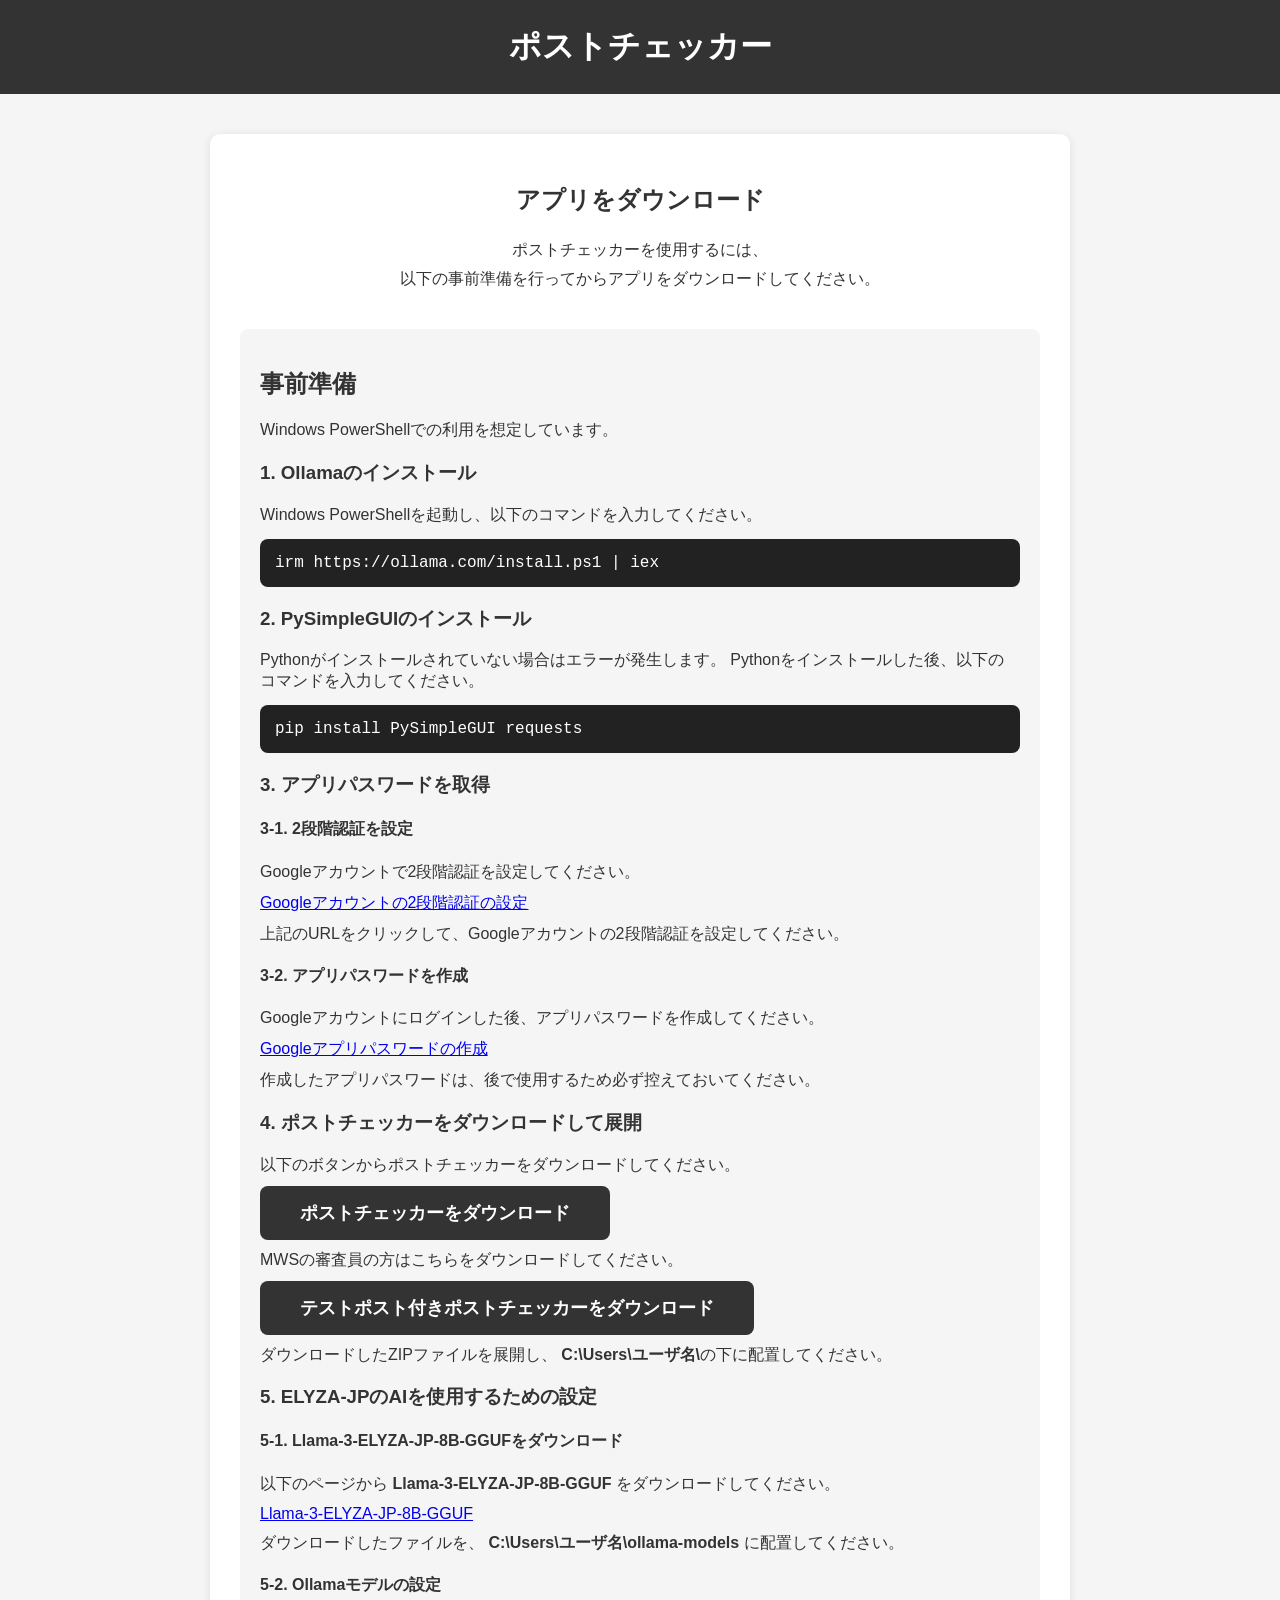
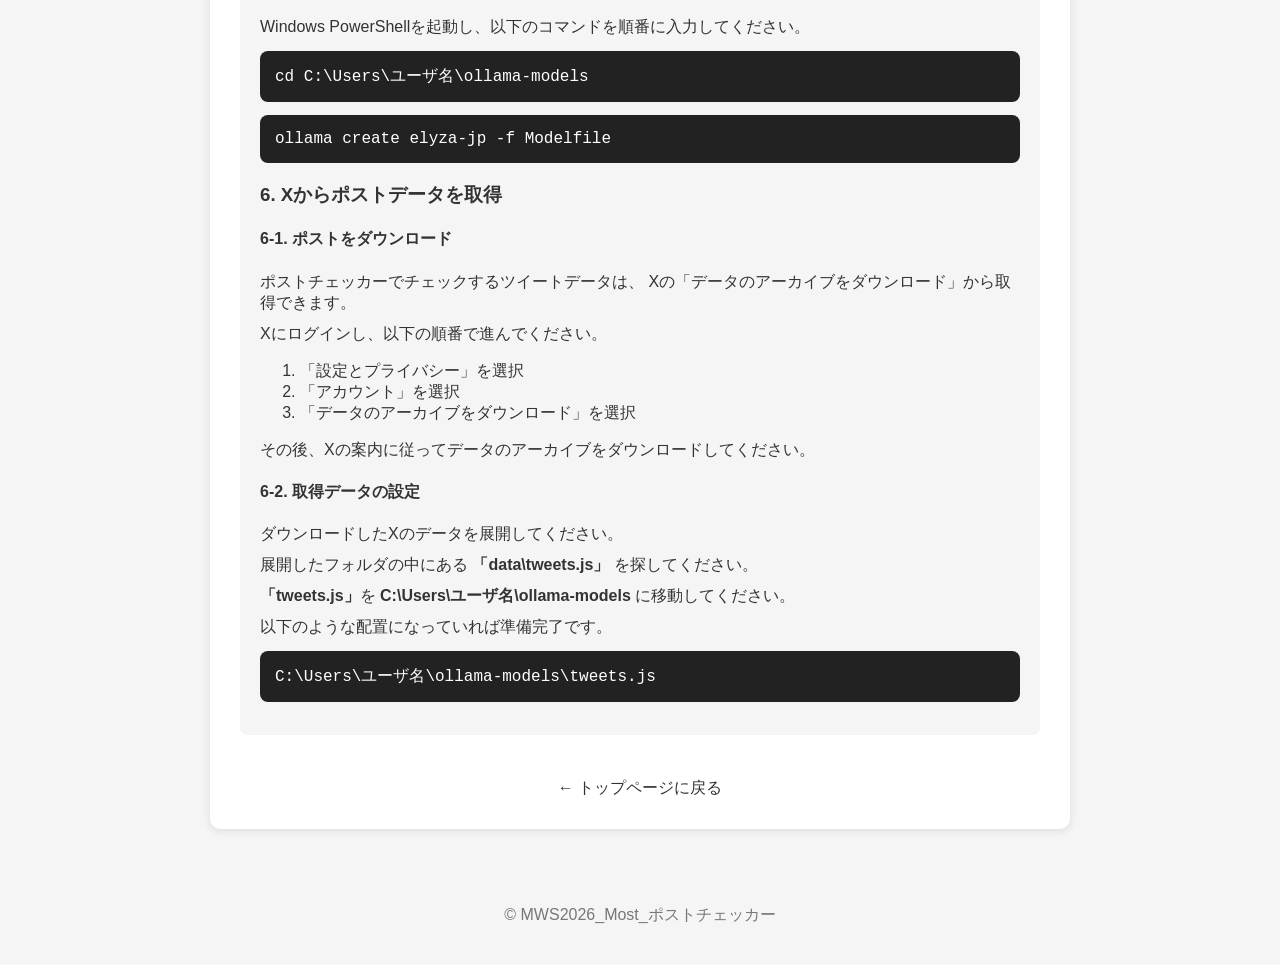
==== Web_site/download.html @ d1d463eb "Update references from Twitter to X in download.html" ====
<!DOCTYPE html>
<html lang="ja">
<head>
    <meta charset="UTF-8">
    <meta name="viewport" content="width=device-width, initial-scale=1.0">

    <title>ダウンロード | ポストチェッカー</title>

    <link rel="stylesheet" href="style.css">
</head>

<body>

<header>
    <h1>ポストチェッカー</h1>
</header>

<main>

    <h2>アプリをダウンロード</h2>

    <div class="description">
        <p>
            ポストチェッカーを使用するには、<br>
            以下の事前準備を行ってからアプリをダウンロードしてください。
        </p>
    </div>


    <!-- ==================== -->
    <!-- 事前準備 -->
    <!-- ==================== -->

    <div class="info">

        <h2>事前準備</h2>

        <p>
            Windows PowerShellでの利用を想定しています。
        </p>


        <h3>1. Ollamaのインストール</h3>

        <p>
            Windows PowerShellを起動し、以下のコマンドを入力してください。
        </p>

        <pre><code>irm https://ollama.com/install.ps1 | iex</code></pre>


        <h3>2. PySimpleGUIのインストール</h3>

        <p>
            Pythonがインストールされていない場合はエラーが発生します。
            Pythonをインストールした後、以下のコマンドを入力してください。
        </p>

        <pre><code>pip install PySimpleGUI requests</code></pre>


        <h3>3. アプリパスワードを取得</h3>

        <h4>3-1. 2段階認証を設定</h4>

        <p>
            Googleアカウントで2段階認証を設定してください。
        </p>

        <p>
            <a href="https://support.google.com/accounts/answer/185839?hl=ja&co=GENIE.Platform%3DDesktop"
               target="_blank"
               rel="noopener noreferrer">
                Googleアカウントの2段階認証の設定
            </a>
        </p>

        <p>
            上記のURLをクリックして、Googleアカウントの2段階認証を設定してください。
        </p>


        <h4>3-2. アプリパスワードを作成</h4>

        <p>
            Googleアカウントにログインした後、アプリパスワードを作成してください。
        </p>

        <p>
            <a href="https://myaccount.google.com/apppasswords"
               target="_blank"
               rel="noopener noreferrer">
                Googleアプリパスワードの作成
            </a>
        </p>

        <p>
            作成したアプリパスワードは、後で使用するため必ず控えておいてください。
        </p>
        
        <h3>4. ポストチェッカーをダウンロードして展開</h3>
        <p>
            以下のボタンからポストチェッカーをダウンロードしてください。
        </p>
        <a href="../Releases/ollama-models.zip"
           download
           class="download-button">
            ポストチェッカーをダウンロード
        </a>

        <p>
            MWSの審査員の方はこちらをダウンロードしてください。
        </p>
        <a href="../Releases/ollama-models-test.zip"
           download
           class="download-button">
            テストポスト付きポストチェッカーをダウンロード
        </a>
        
        <p>
            ダウンロードしたZIPファイルを展開し、
            <strong>C:\Users\ユーザ名\</strong>の下に配置してください。
        </p>


        <h3>5. ELYZA-JPのAIを使用するための設定</h3>

        <h4>5-1. Llama-3-ELYZA-JP-8B-GGUFをダウンロード</h4>

        <p>
            以下のページから
            <strong>Llama-3-ELYZA-JP-8B-GGUF</strong>
            をダウンロードしてください。
        </p>

        <p>
            <a href="https://huggingface.co/elyza/Llama-3-ELYZA-JP-8B-GGUF/tree/main"
               target="_blank"
               rel="noopener noreferrer">
                Llama-3-ELYZA-JP-8B-GGUF
            </a>
        </p>

        <p>
            ダウンロードしたファイルを、
        <strong>C:\Users\ユーザ名\ollama-models</strong>
            に配置してください。
        </p>


        <h4>5-2. Ollamaモデルの設定</h4>

        <p>
            Windows PowerShellを起動し、以下のコマンドを順番に入力してください。
        </p>

        <pre><code>cd C:\Users\ユーザ名\ollama-models</code></pre>

        <pre><code>ollama create elyza-jp -f Modelfile</code></pre>

        <h3>6. Xからポストデータを取得</h3>

        <h4>6-1. ポストをダウンロード</h4>
        
        <p>
            ポストチェッカーでチェックするツイートデータは、
            Xの「データのアーカイブをダウンロード」から取得できます。
        </p>

        <p>
            Xにログインし、以下の順番で進んでください。
        </p>

        <ol>
            <li>「設定とプライバシー」を選択</li>
            <li>「アカウント」を選択</li>
            <li>「データのアーカイブをダウンロード」を選択</li>
        </ol>

        <p>
            その後、Xの案内に従ってデータのアーカイブをダウンロードしてください。
        </p>

        <h4>6-2. 取得データの設定</h4>

        <p> ダウンロードしたXのデータを展開してください。 </p>

        <p> 展開したフォルダの中にある <strong>「data\tweets.js」</strong> を探してください。 </p>

        <p> <strong>「tweets.js」</strong>を <strong>C:\Users\ユーザ名\ollama-models</strong> に移動してください。 </p>

        <p> 以下のような配置になっていれば準備完了です。 </p>

        <pre><code>C:\Users\ユーザ名\ollama-models\tweets.js</code></pre>


    </div>


    <br>

    <a href="index.html" class="back">
        ← トップページに戻る
    </a>

</main>

<footer>
    <p>© MWS2026_Most_ポストチェッカー</p>
</footer>

</body>
</html>
---- Web_site/style.css ----
/* 全体 */
body {
    font-family: sans-serif;
    background-color: #f5f5f5;
    margin: 0;
    padding: 0;
    color: #333;
}

/* ヘッダー */
header {
    background-color: #333;
    color: white;
    text-align: center;
    padding: 25px;
}

header h1 {
    margin: 0;
}

/* メインコンテンツ */
main {
    max-width: 800px;
    margin: 40px auto;
    padding: 30px;
    background-color: white;
    border-radius: 10px;
    box-shadow: 0 2px 10px rgba(0, 0, 0, 0.1);
    text-align: center;
}

/* 見出し */
h2 {
    margin-bottom: 20px;
}

/* 説明文 */
.description {
    margin-bottom: 30px;
    line-height: 1.8;
}

/* ダウンロードボタン */
.download-button {
    display: inline-block;
    padding: 15px 40px;
    background-color: #333;
    color: white;
    text-decoration: none;
    border-radius: 8px;
    font-size: 18px;
    font-weight: bold;
}

.download-button:hover {
    background-color: #555;
}

/* アプリ情報 */
.info {
    margin-top: 35px;
    text-align: left;
    background-color: #f5f5f5;
    padding: 20px;
    border-radius: 8px;
}

.info p {
    margin: 10px 0;
}

/* 戻るリンク */
.back {
    display: inline-block;
    margin-top: 25px;
    color: #333;
    text-decoration: none;
}

.back:hover {
    text-decoration: underline;
}

/* フッター */
footer {
    text-align: center;
    margin-top: 40px;
    padding: 20px;
    color: #777;
}
pre {
    background-color: #222;
    color: #fff;
    padding: 15px;
    border-radius: 8px;
    overflow-x: auto;
    text-align: left;
}

code {
    font-family: Consolas, monospace;
}
.info img {
    max-width: 100%;
    height: auto;
    display: block;
    margin: 20px auto;
}
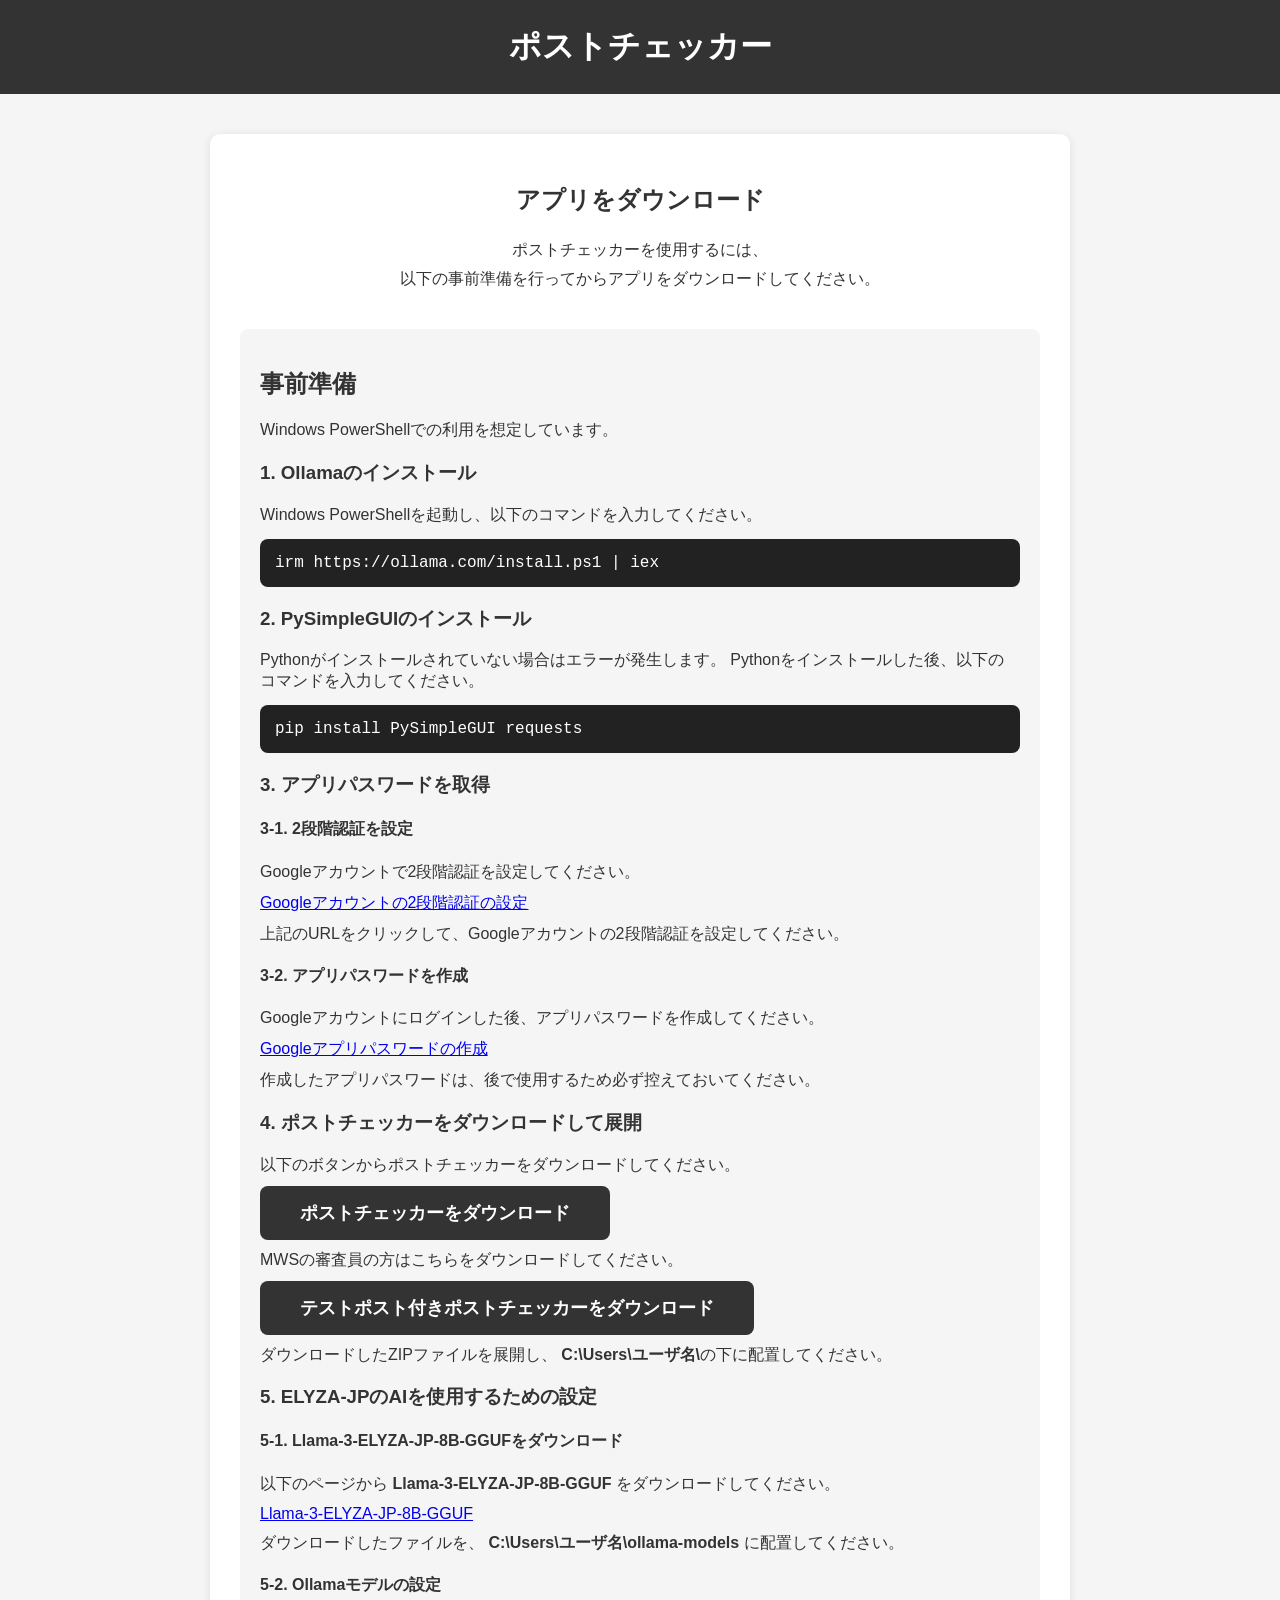
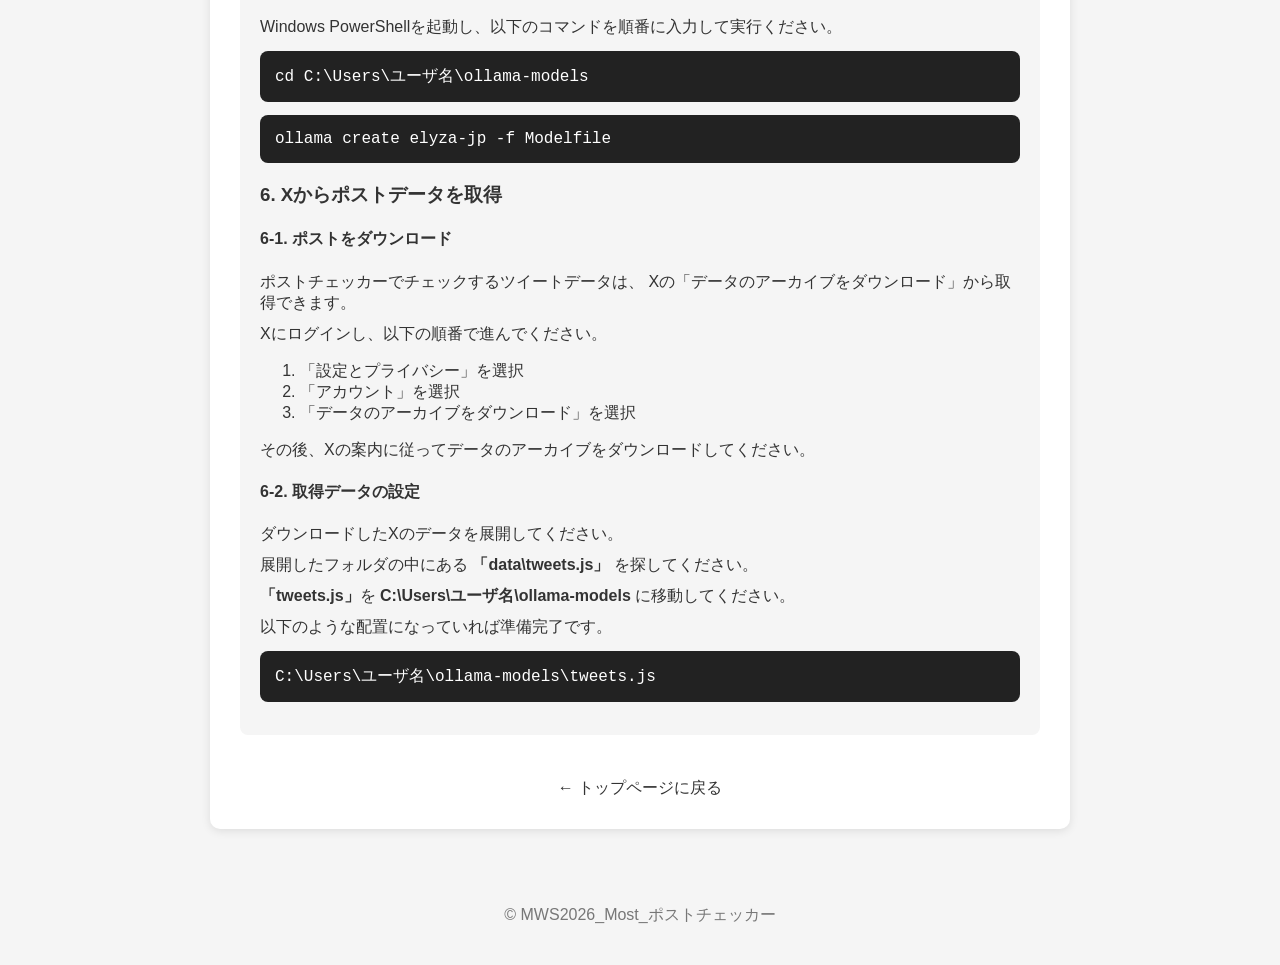
==== commit 51431f02: "Update download.html" ====
--- a/Web_site/download.html
+++ b/Web_site/download.html
@@ -152,7 +152,7 @@
         <h4>5-2. Ollamaモデルの設定</h4>
 
         <p>
-            Windows PowerShellを起動し、以下のコマンドを順番に入力してください。
+            Windows PowerShellを起動し、以下のコマンドを順番に入力して実行ください。
         </p>
 
         <pre><code>cd C:\Users\ユーザ名\ollama-models</code></pre>
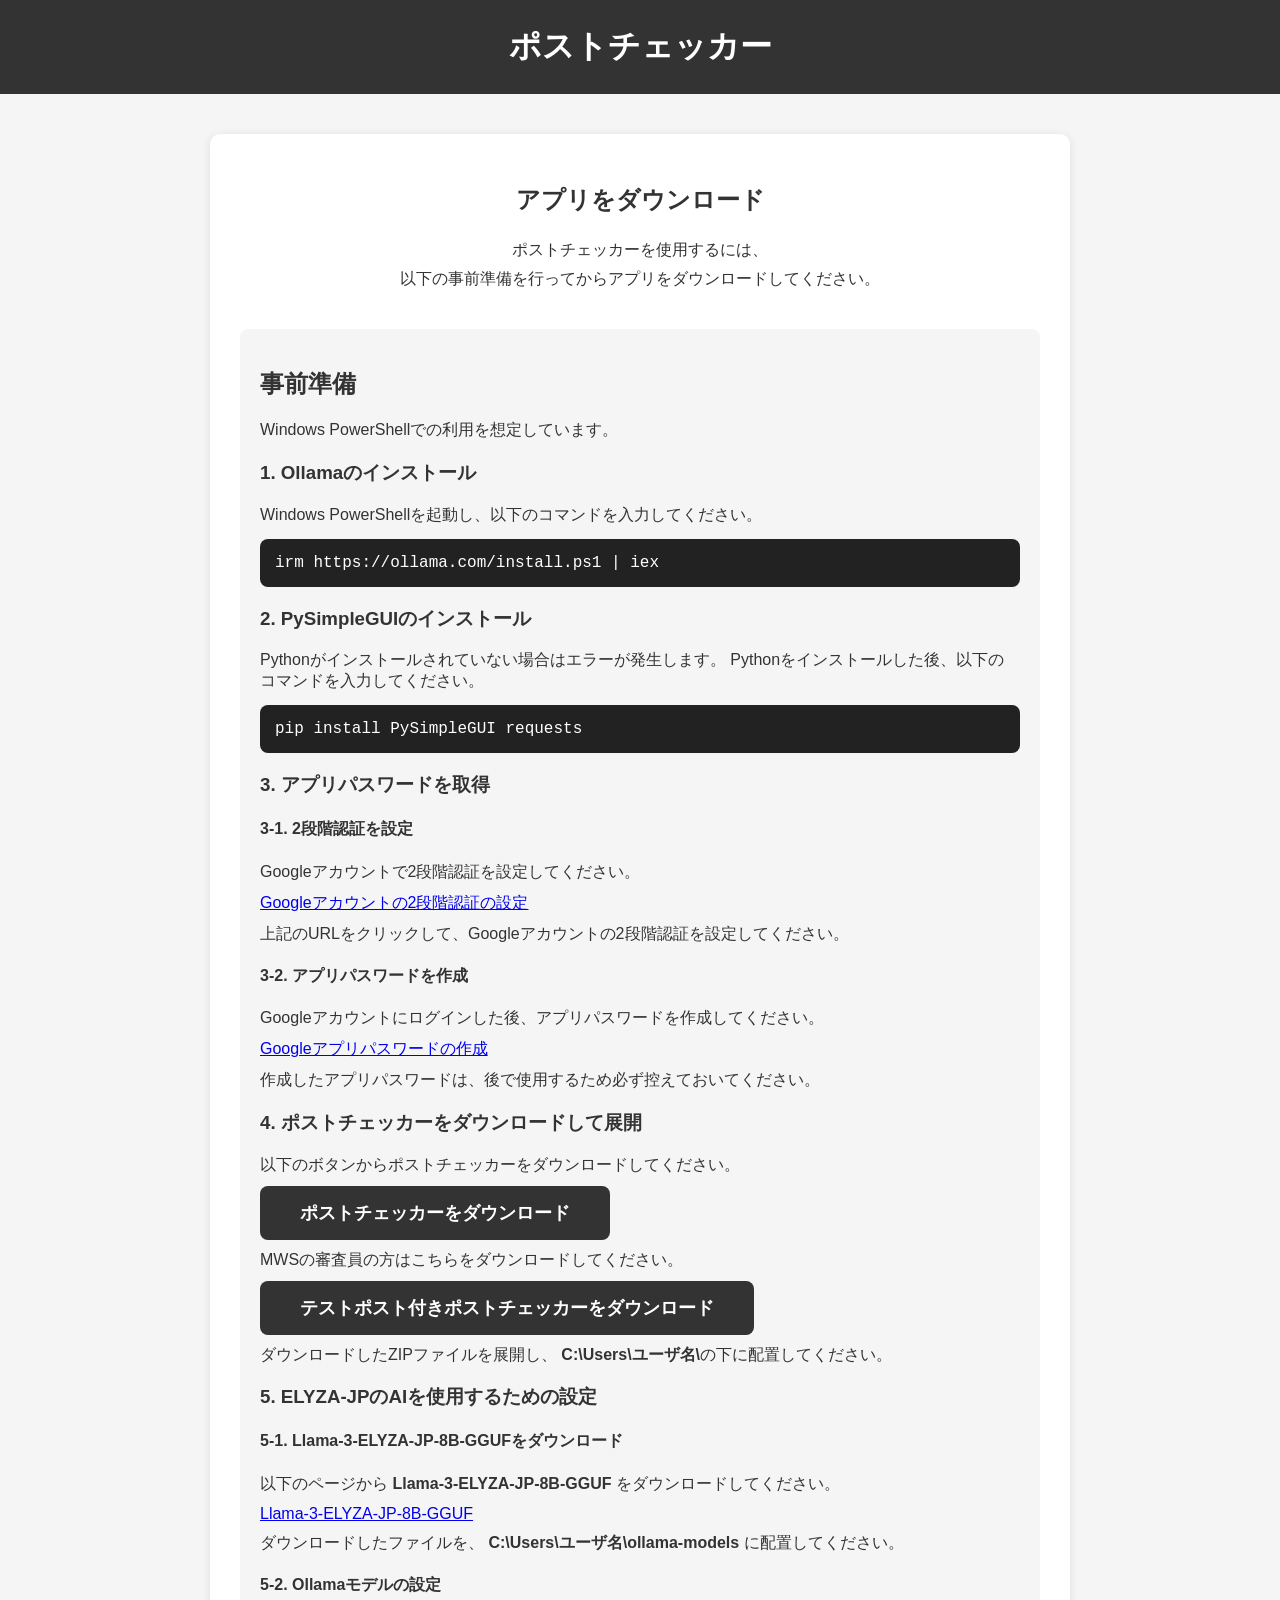
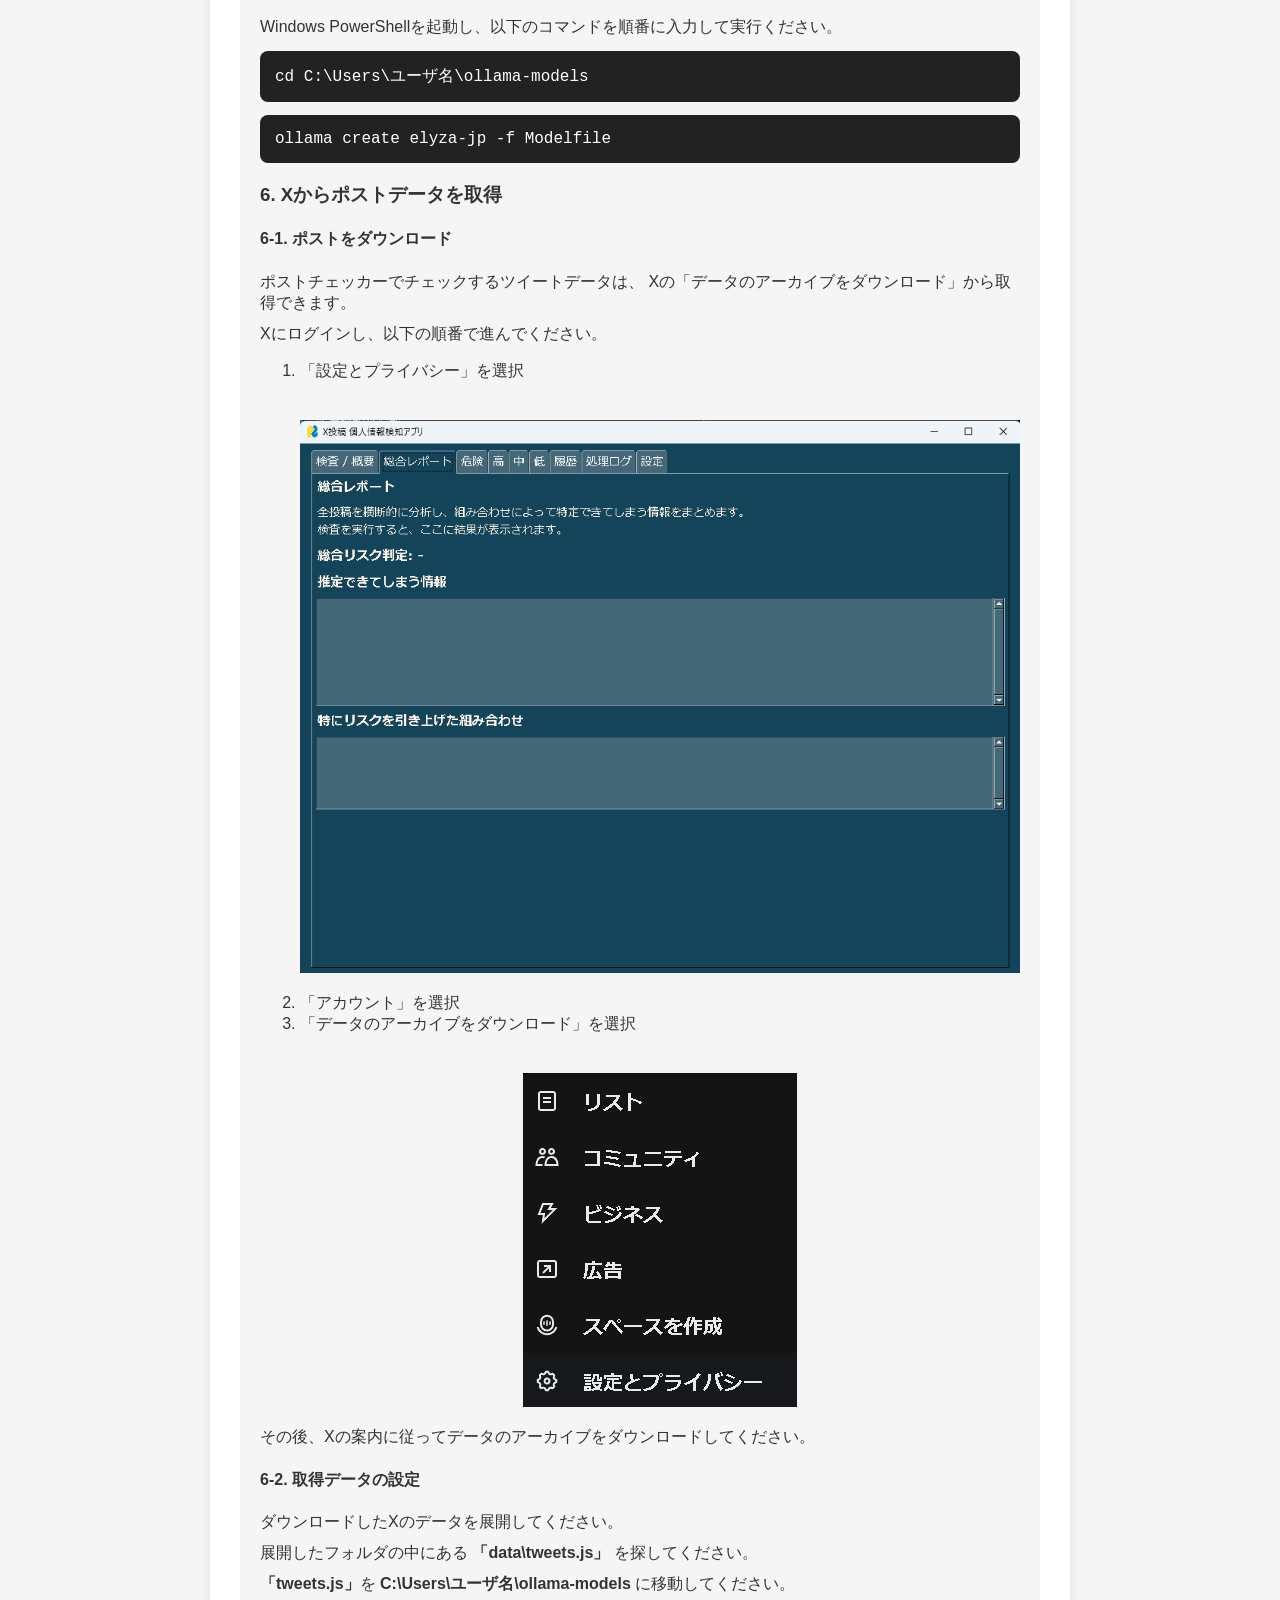
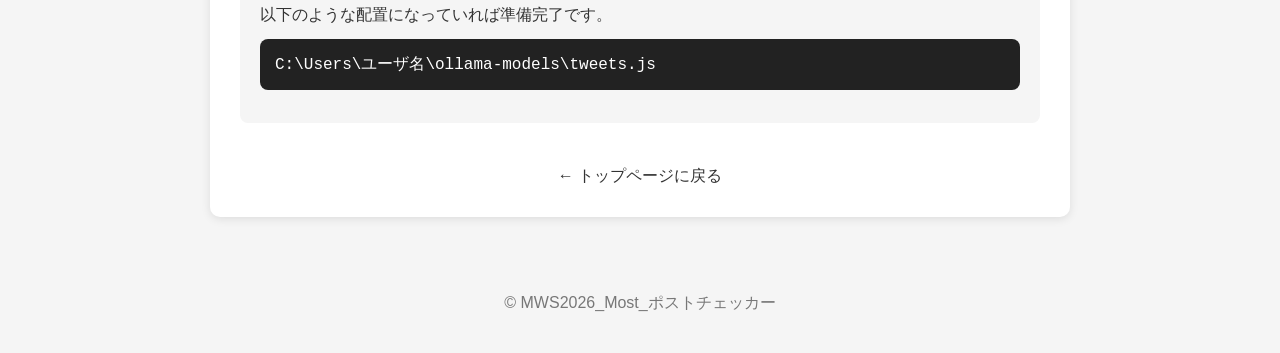
==== commit 75cd5782: "Update download.html" ====
--- a/Web_site/download.html
+++ b/Web_site/download.html
@@ -174,8 +174,12 @@
 
         <ol>
             <li>「設定とプライバシー」を選択</li>
+            <br>
+            <img src="images/img4.png" alt="設定とプライバシーの選択画面">
             <li>「アカウント」を選択</li>
             <li>「データのアーカイブをダウンロード」を選択</li>
+            <br>
+            <img src="images/img5.png" alt="設定とプライバシーの選択画面">
         </ol>
 
         <p>
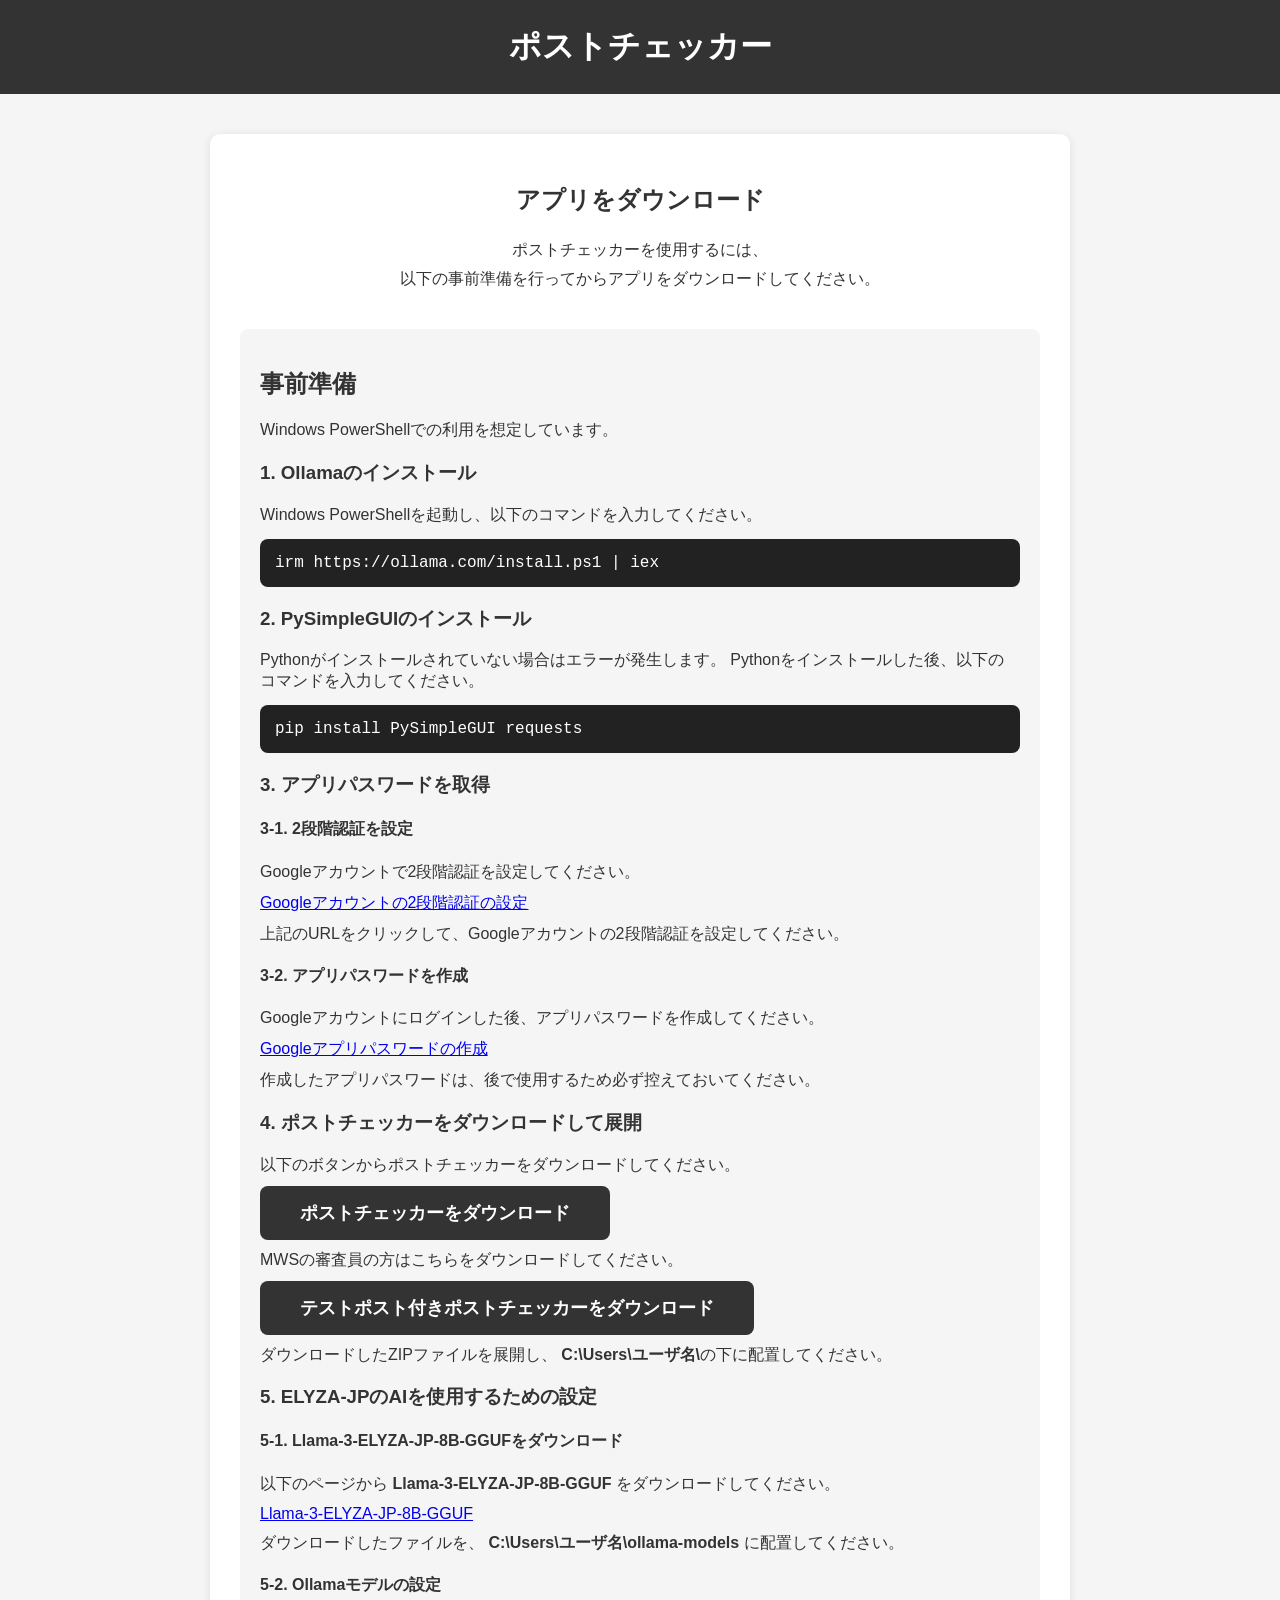
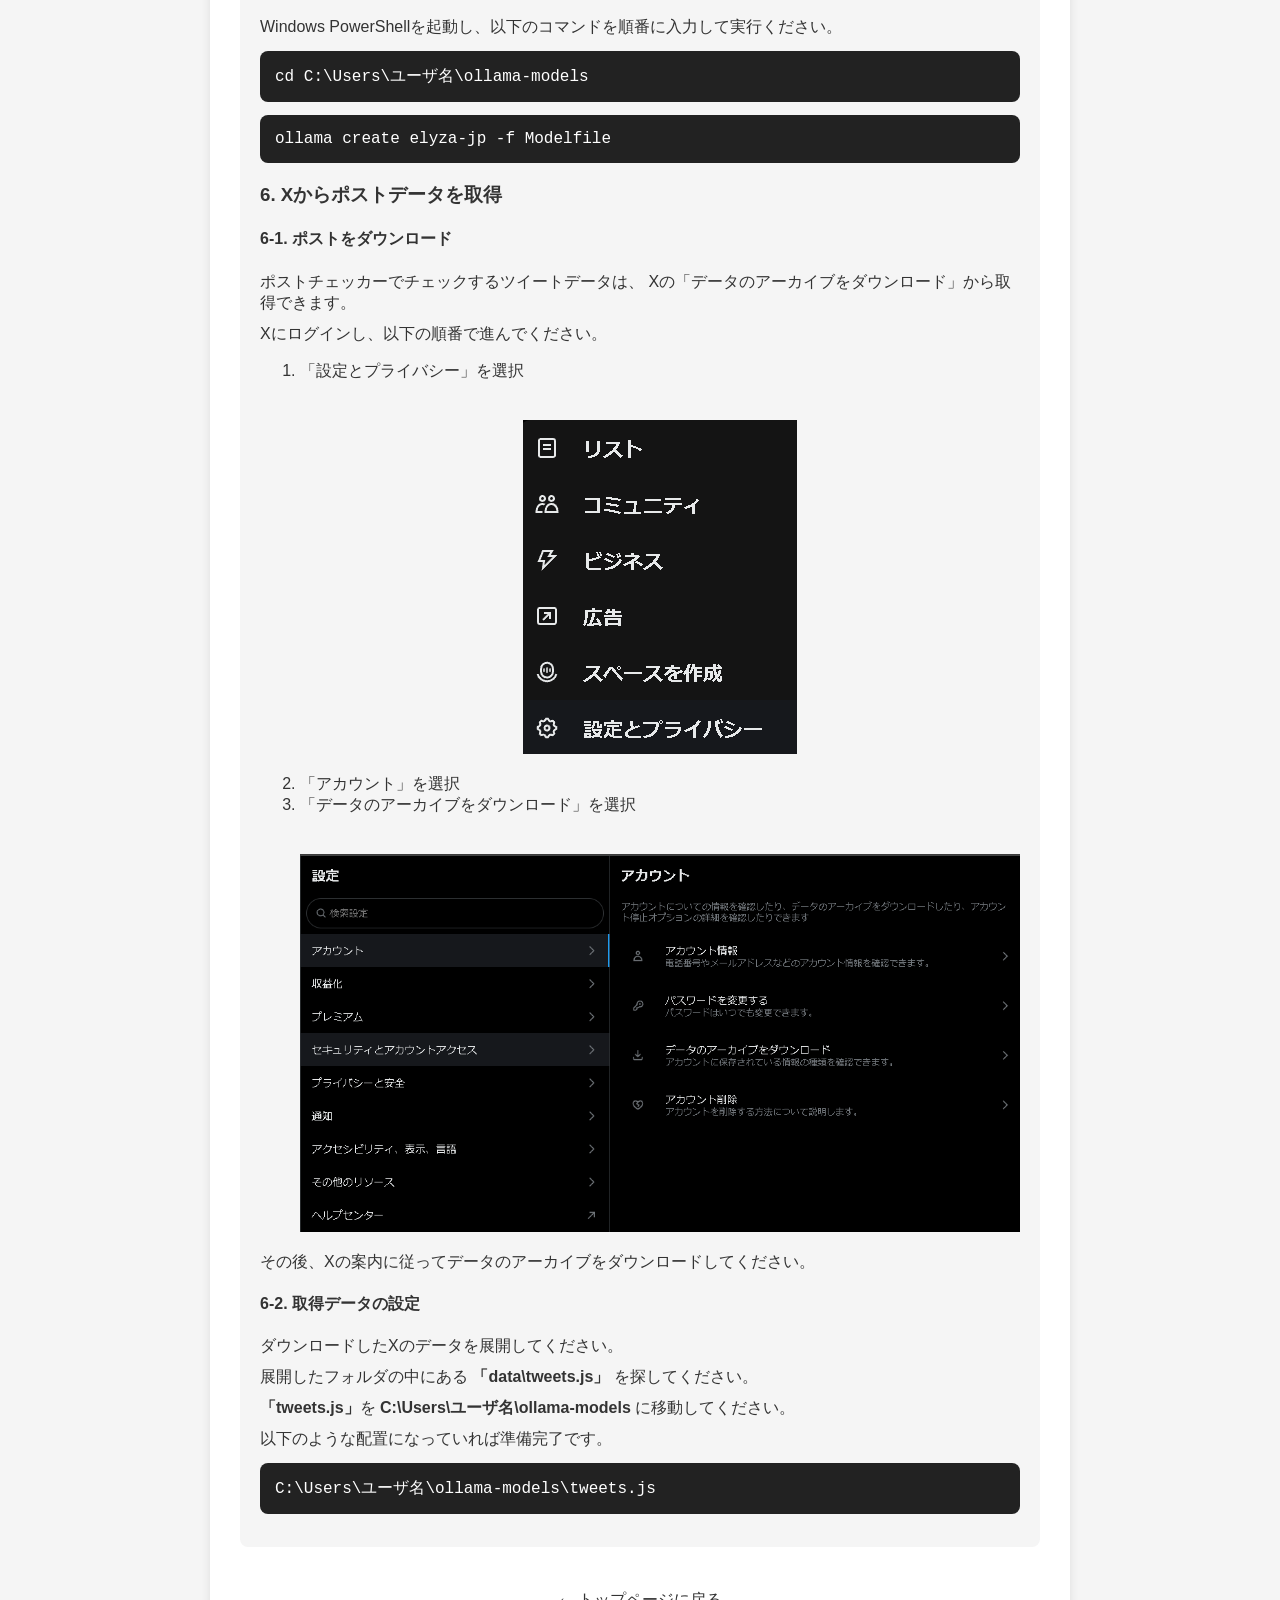
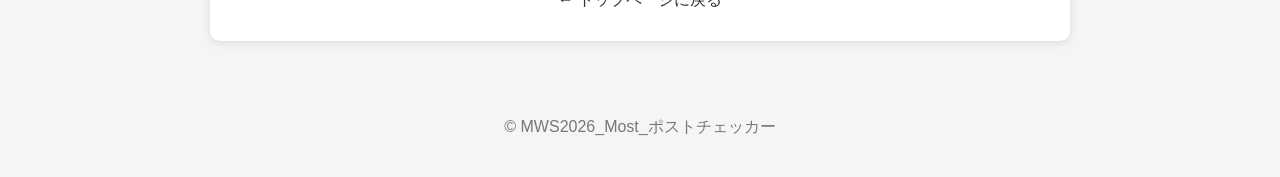
==== commit 5a0be73f: "Update images in download.html for accuracy" ====
--- a/Web_site/download.html
+++ b/Web_site/download.html
@@ -175,11 +175,11 @@
         <ol>
             <li>「設定とプライバシー」を選択</li>
             <br>
-            <img src="images/img4.png" alt="設定とプライバシーの選択画面">
+            <img src="images/img5.png" alt="設定とプライバシーの選択画面">
             <li>「アカウント」を選択</li>
             <li>「データのアーカイブをダウンロード」を選択</li>
             <br>
-            <img src="images/img5.png" alt="設定とプライバシーの選択画面">
+            <img src="images/img6.png" alt="設定とプライバシーの選択画面">
         </ol>
 
         <p>
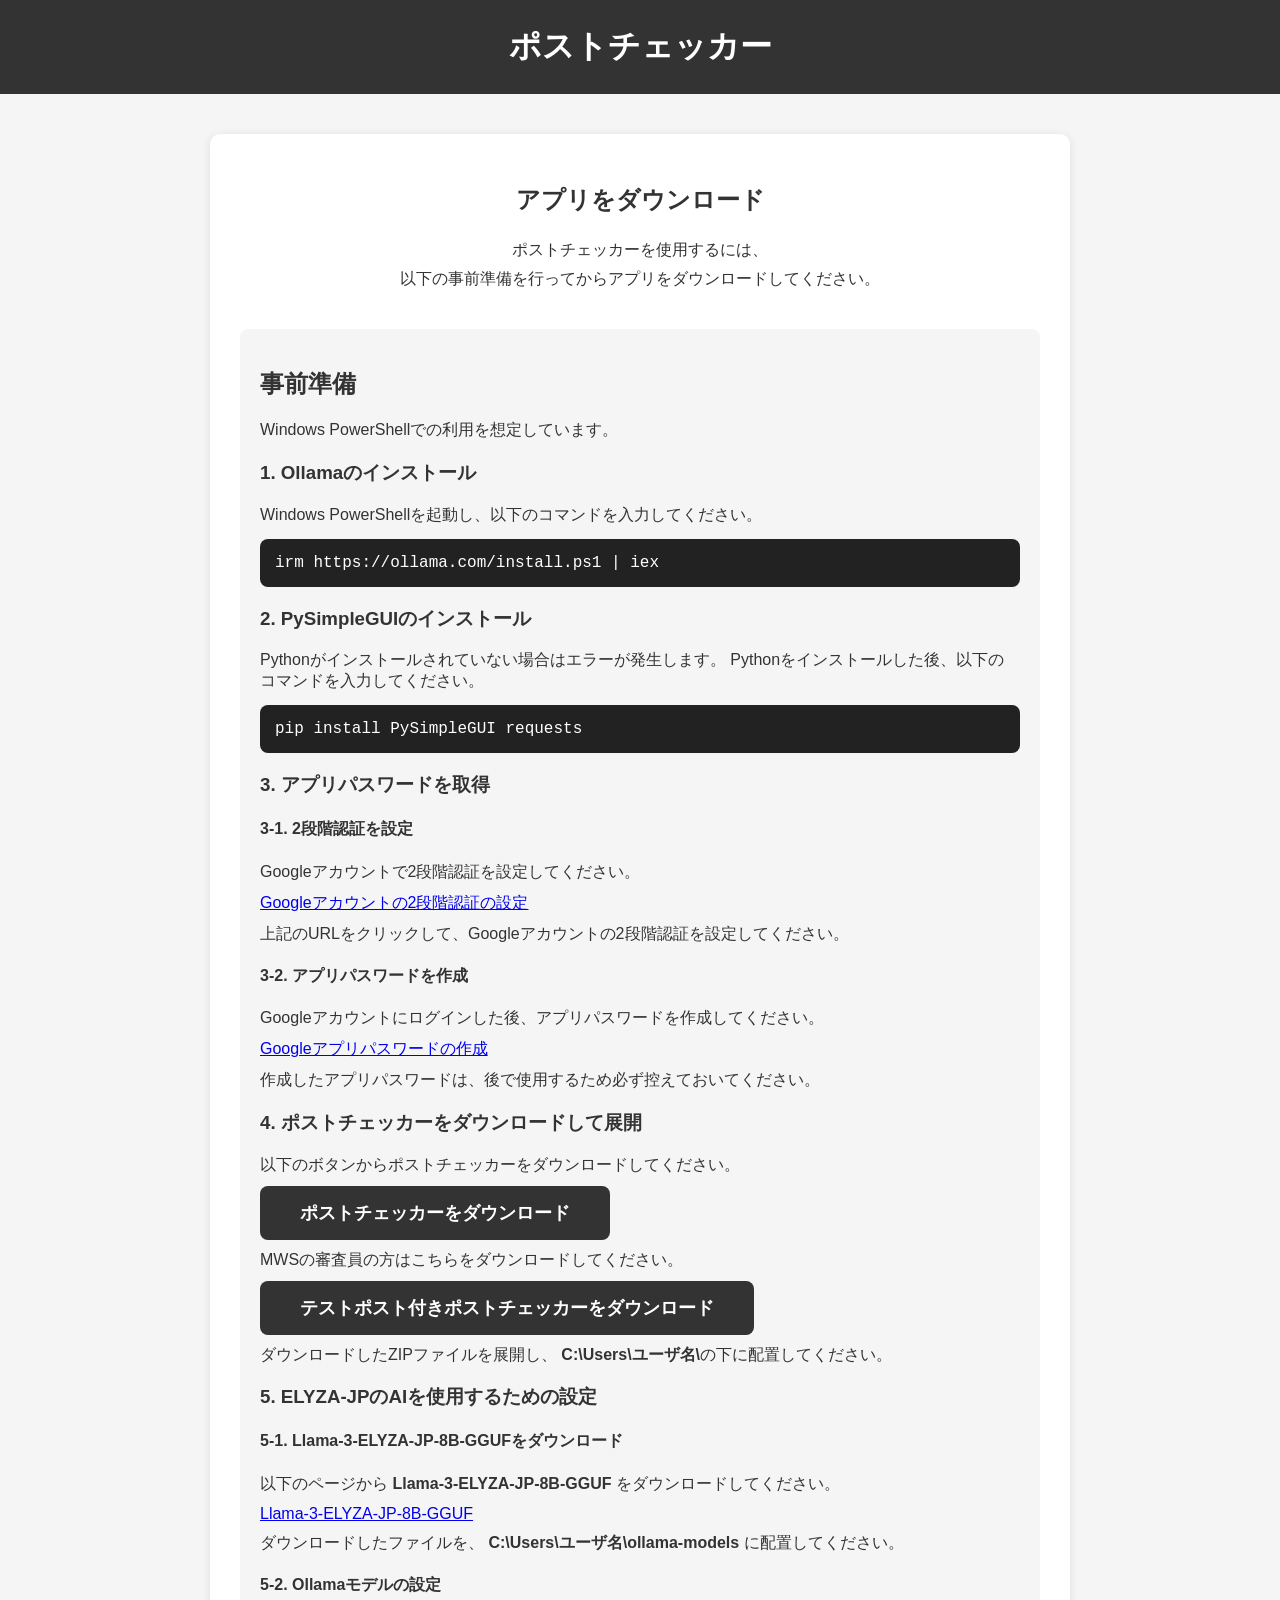
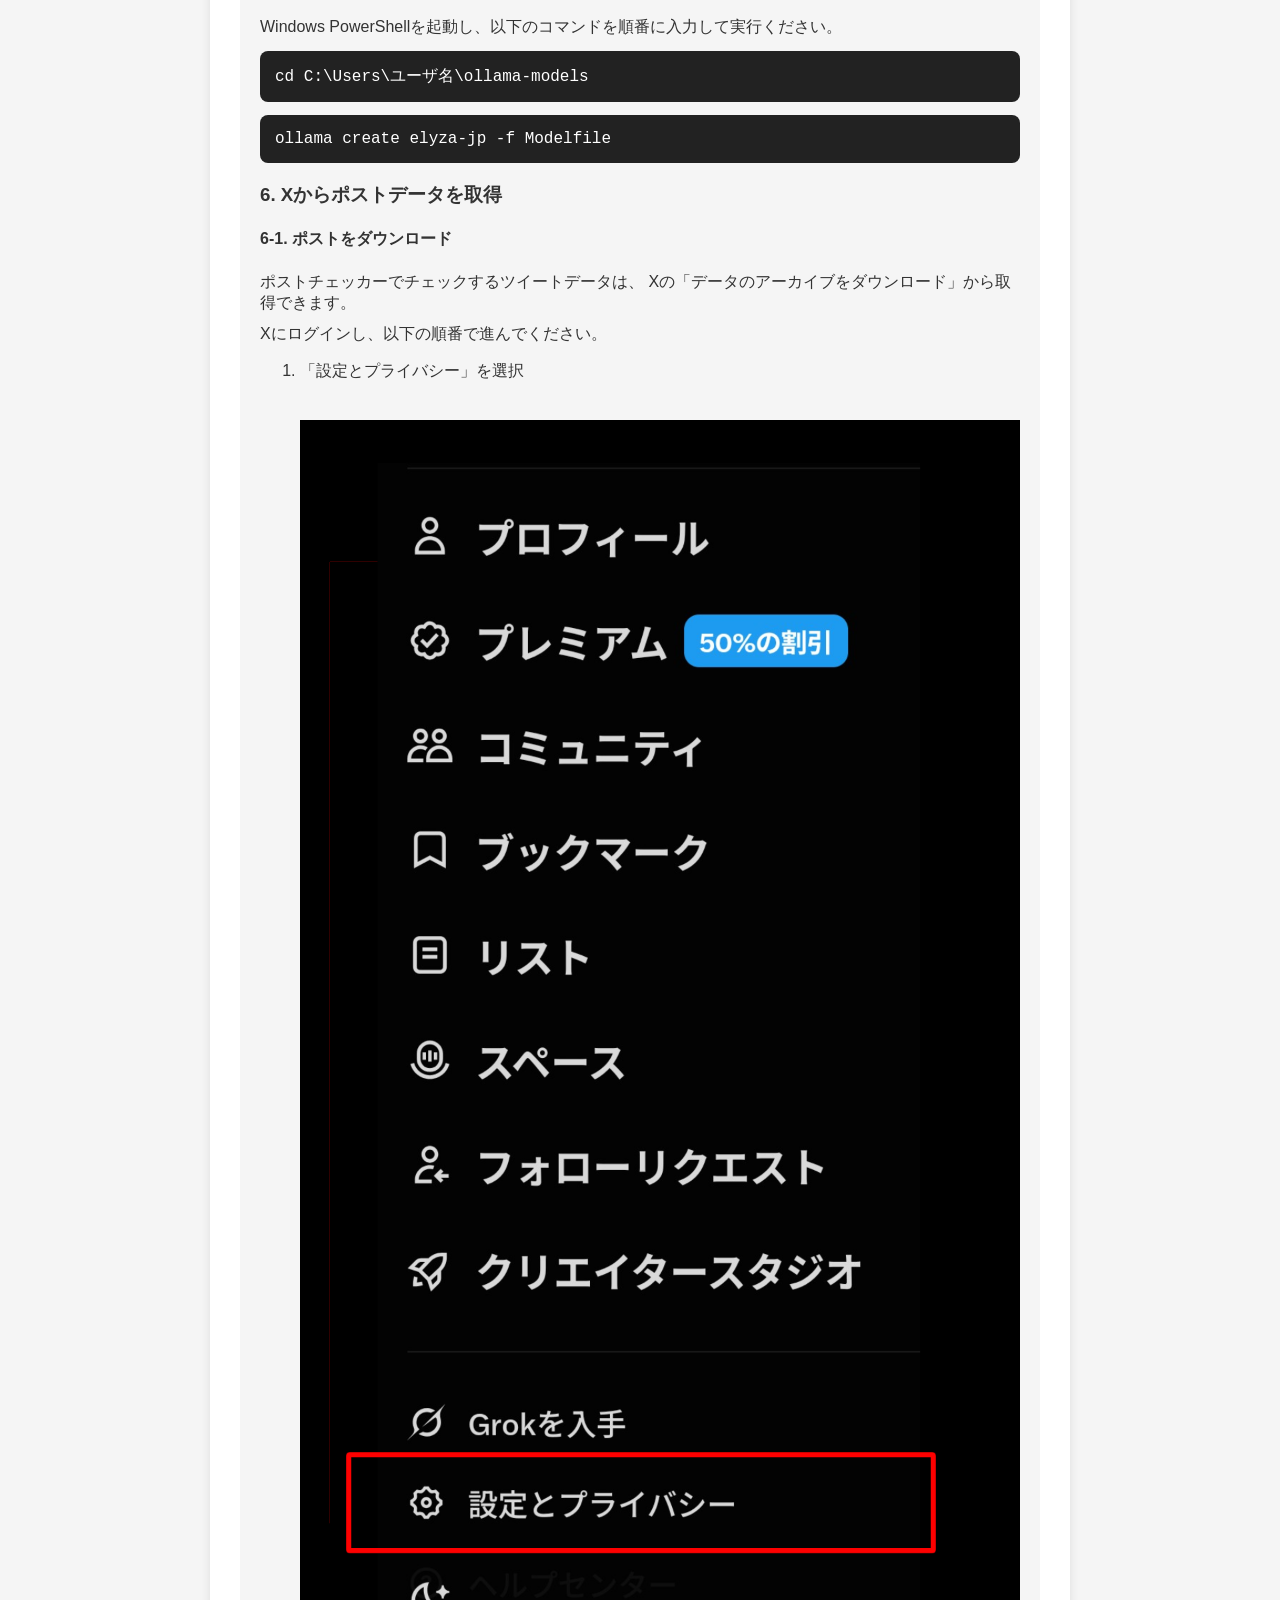
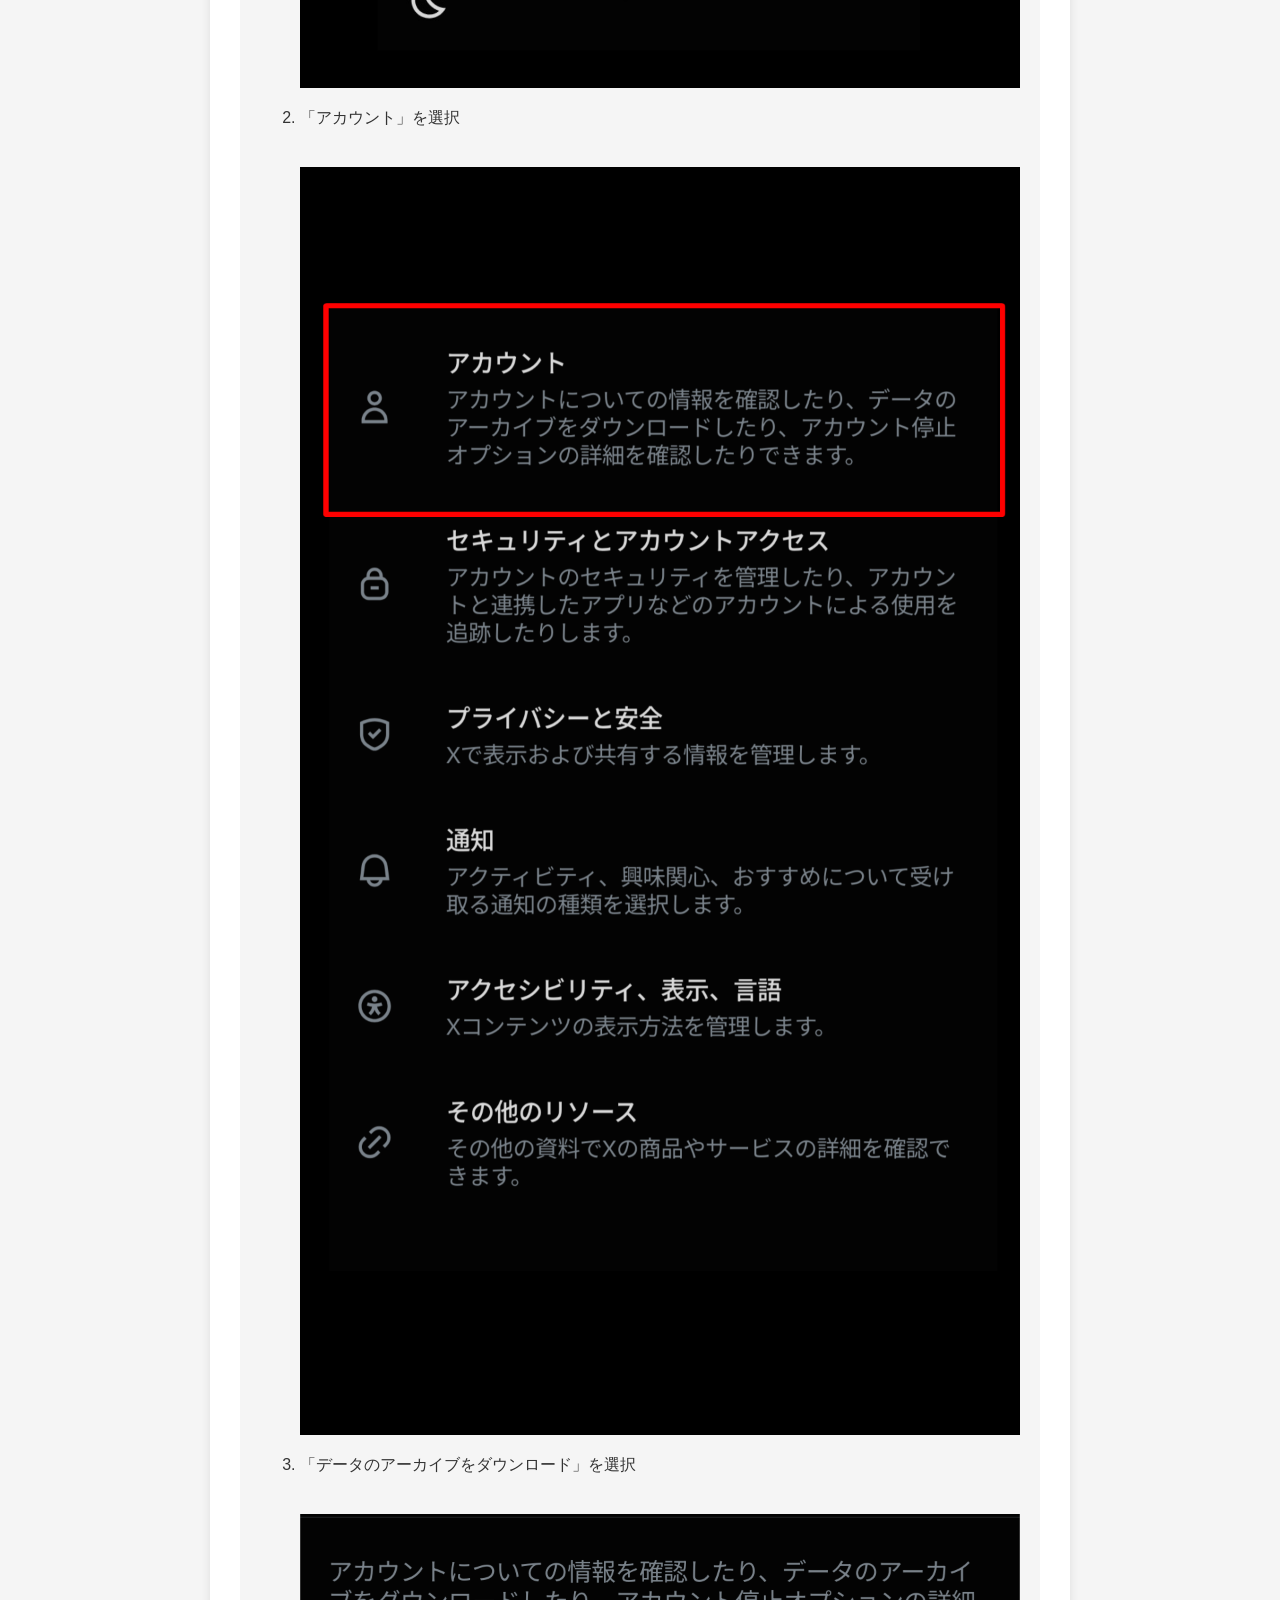
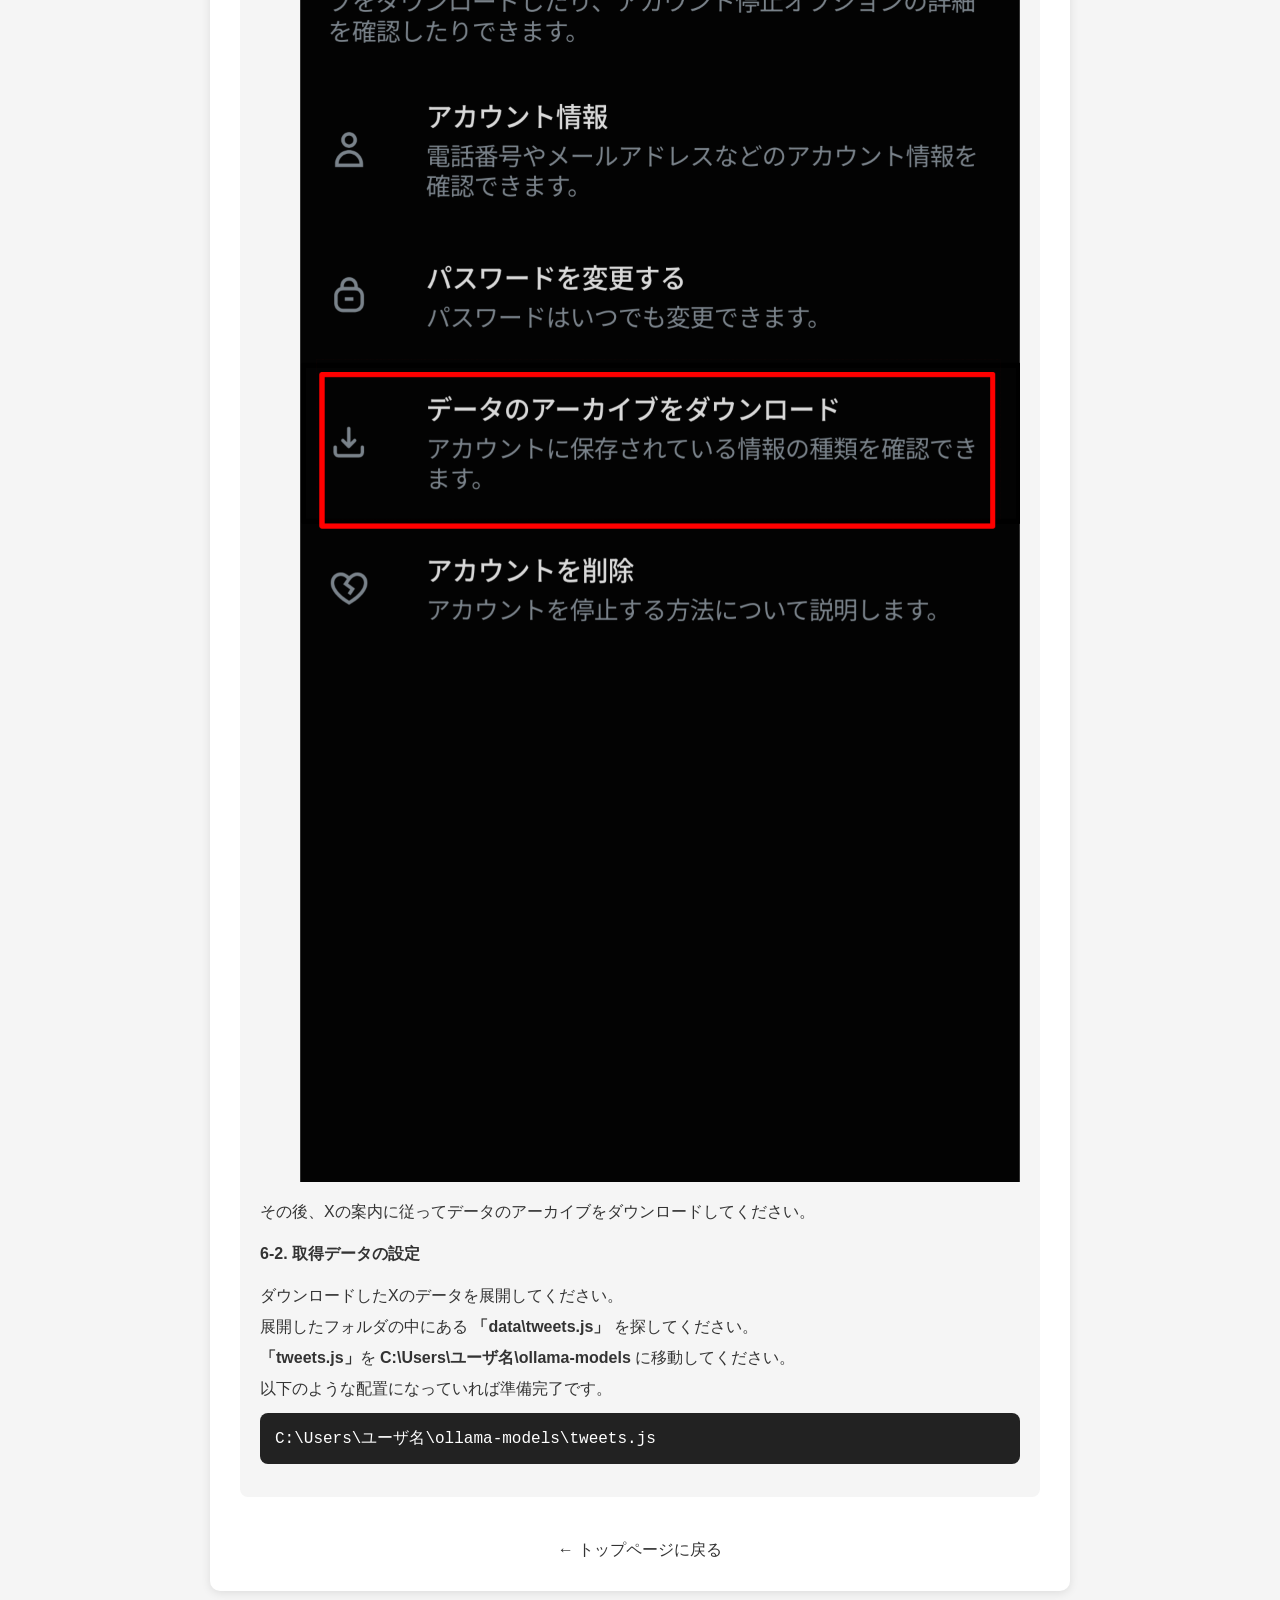
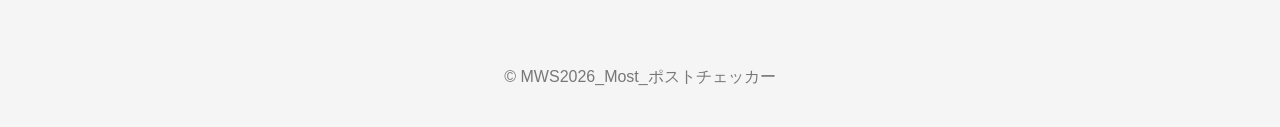
==== commit 123fa4f7: "Update download.html" ====
--- a/Web_site/download.html
+++ b/Web_site/download.html
@@ -177,9 +177,11 @@
             <br>
             <img src="images/img5.png" alt="設定とプライバシーの選択画面">
             <li>「アカウント」を選択</li>
+            <br>
+            <img src="images/img6.png" alt="設定とプライバシーの選択画面">
             <li>「データのアーカイブをダウンロード」を選択</li>
             <br>
-            <img src="images/img6.png" alt="設定とプライバシーの選択画面">
+            <img src="images/img7.png" alt="設定とプライバシーの選択画面">
         </ol>
 
         <p>
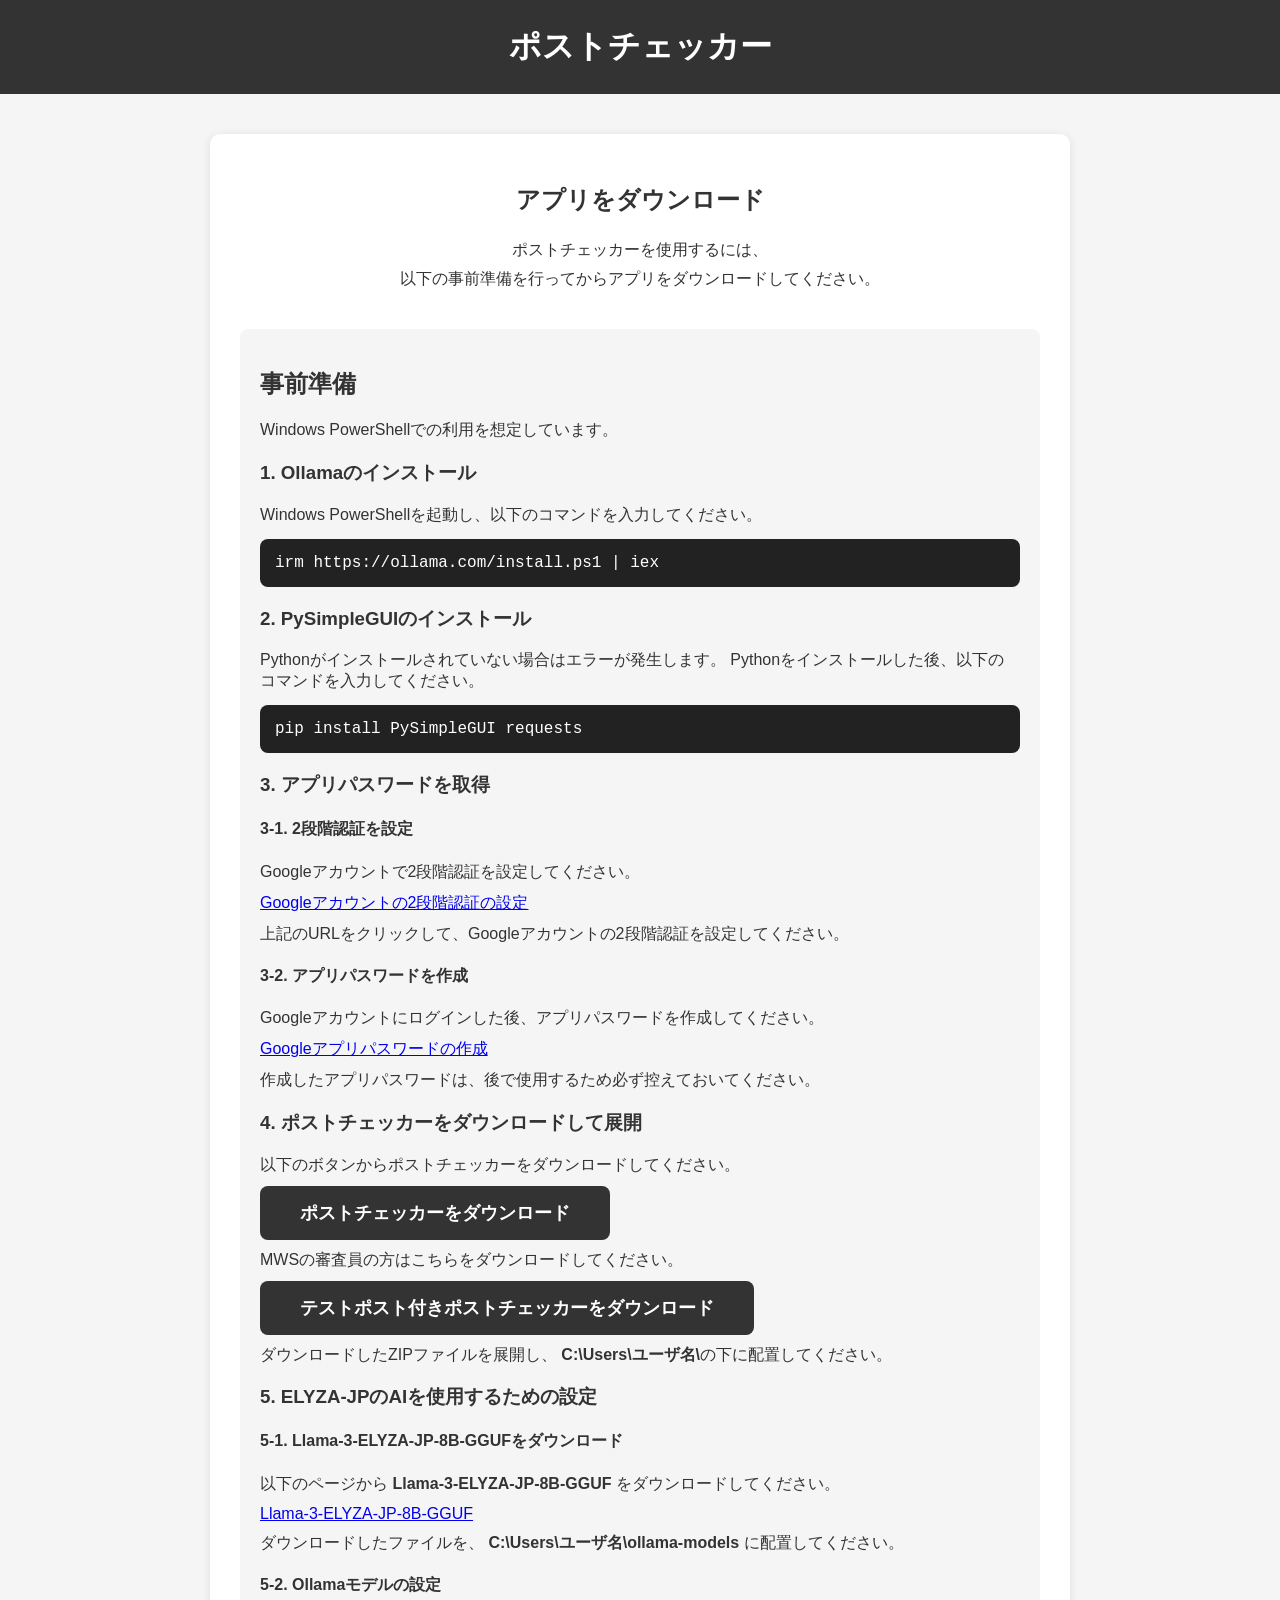
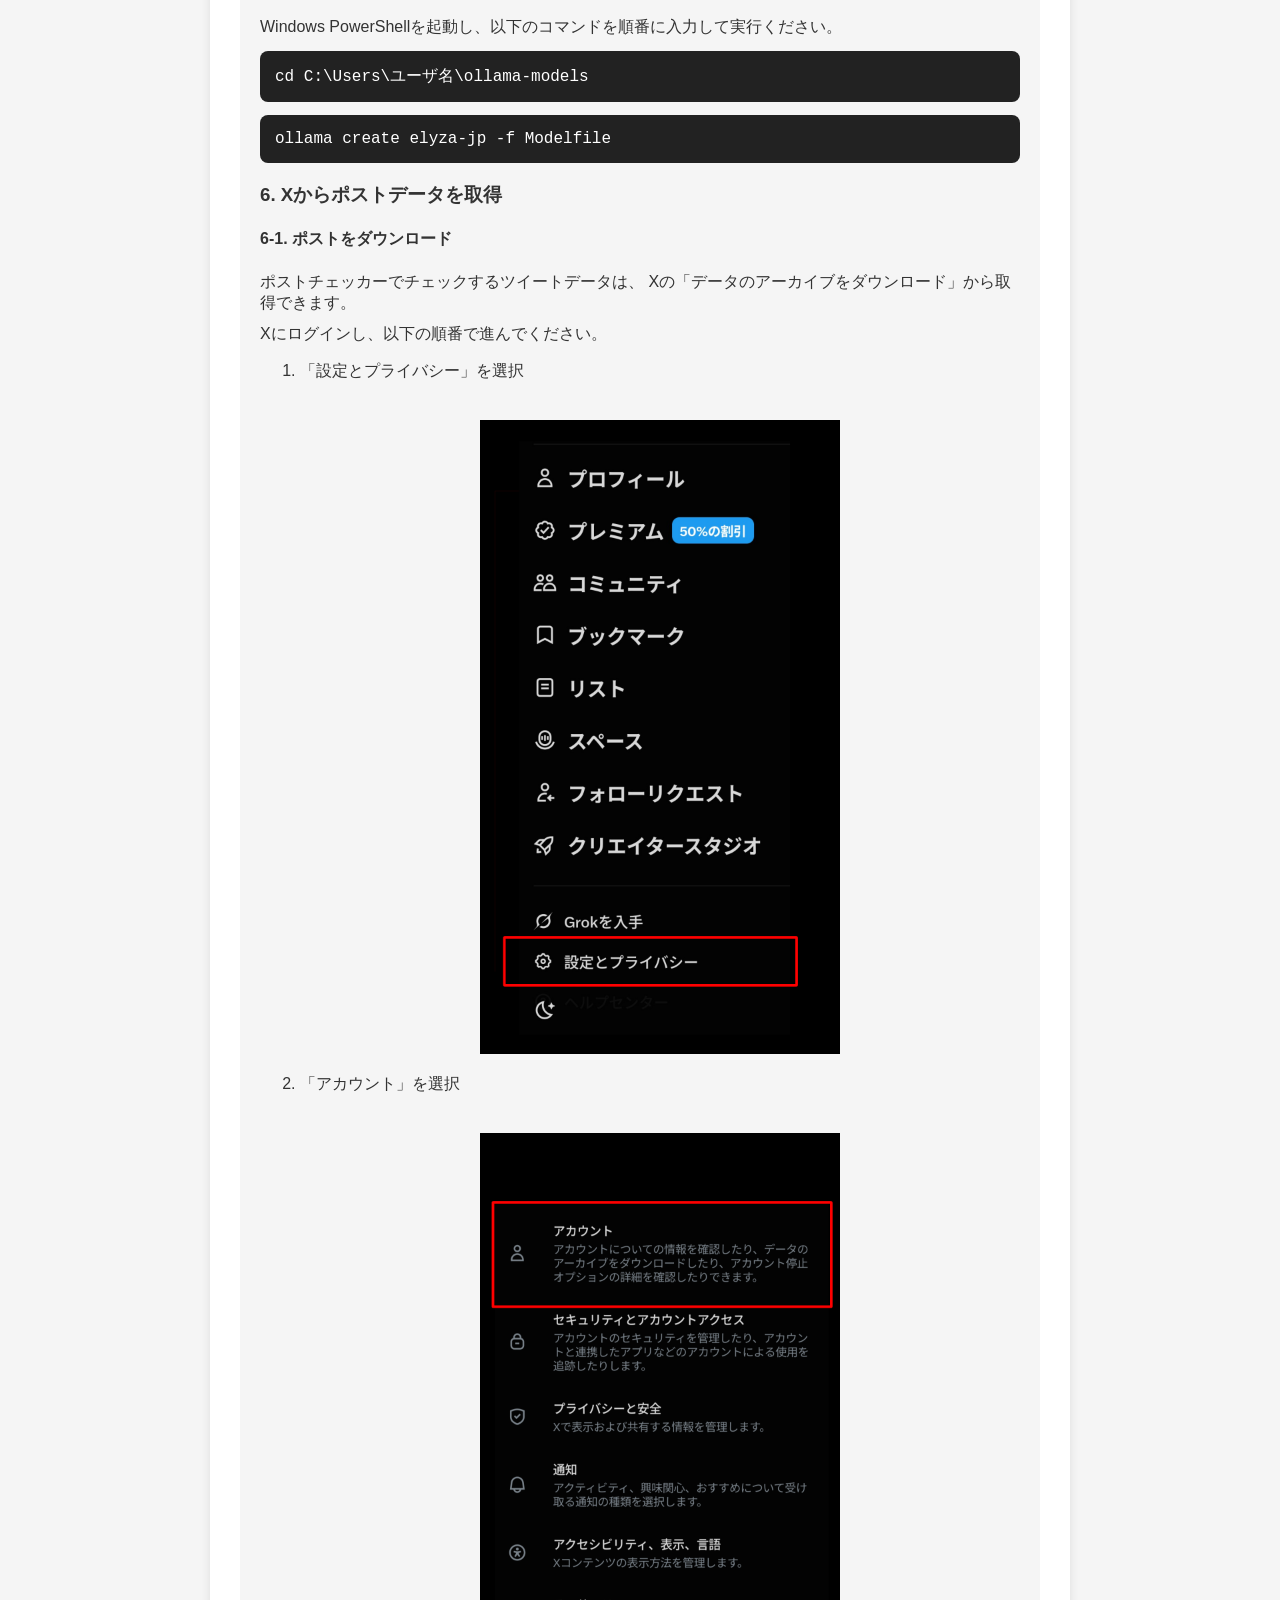
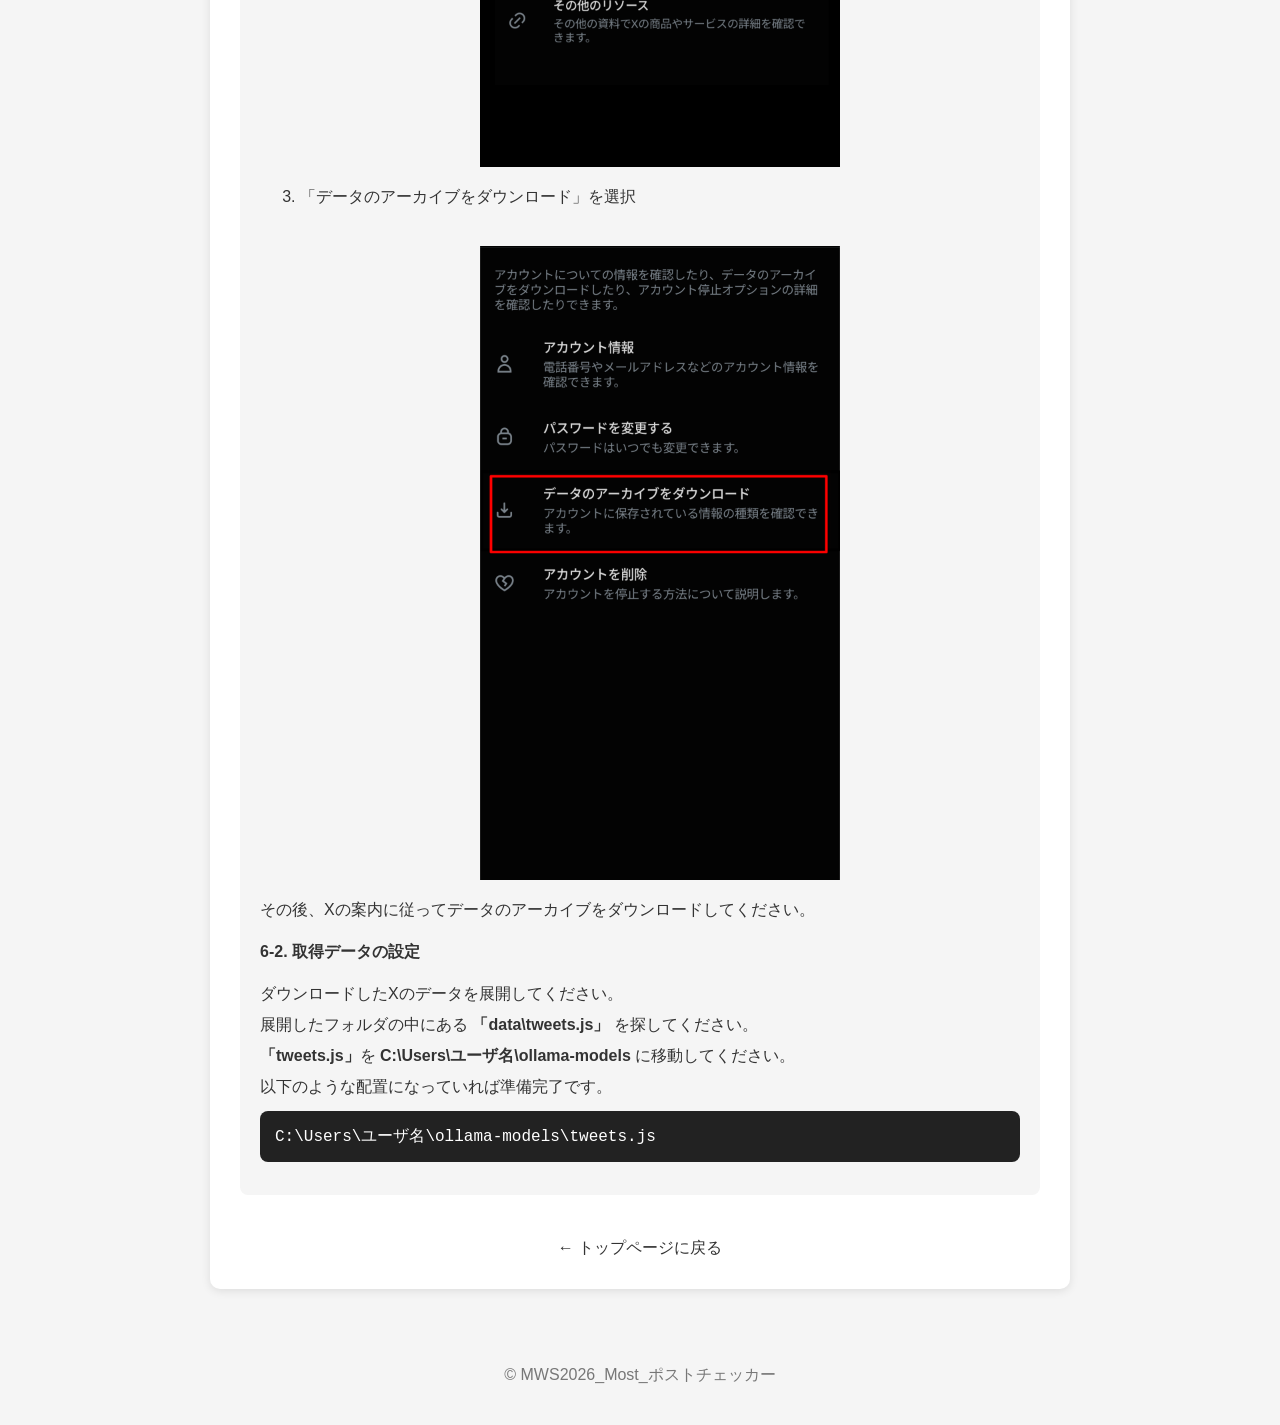
==== commit 2515844c: "Update download.html" ====
--- a/Web_site/download.html
+++ b/Web_site/download.html
@@ -175,13 +175,13 @@
         <ol>
             <li>「設定とプライバシー」を選択</li>
             <br>
-            <img src="images/img5.png" alt="設定とプライバシーの選択画面">
+            <img src="images/img5.png" alt="設定とプライバシーの選択画面" style="width: 50%;">
             <li>「アカウント」を選択</li>
             <br>
-            <img src="images/img6.png" alt="設定とプライバシーの選択画面">
+            <img src="images/img6.png" alt="設定とプライバシーの選択画面" style="width: 50%;">
             <li>「データのアーカイブをダウンロード」を選択</li>
             <br>
-            <img src="images/img7.png" alt="設定とプライバシーの選択画面">
+            <img src="images/img7.png" alt="設定とプライバシーの選択画面" style="width: 50%;">
         </ol>
 
         <p>
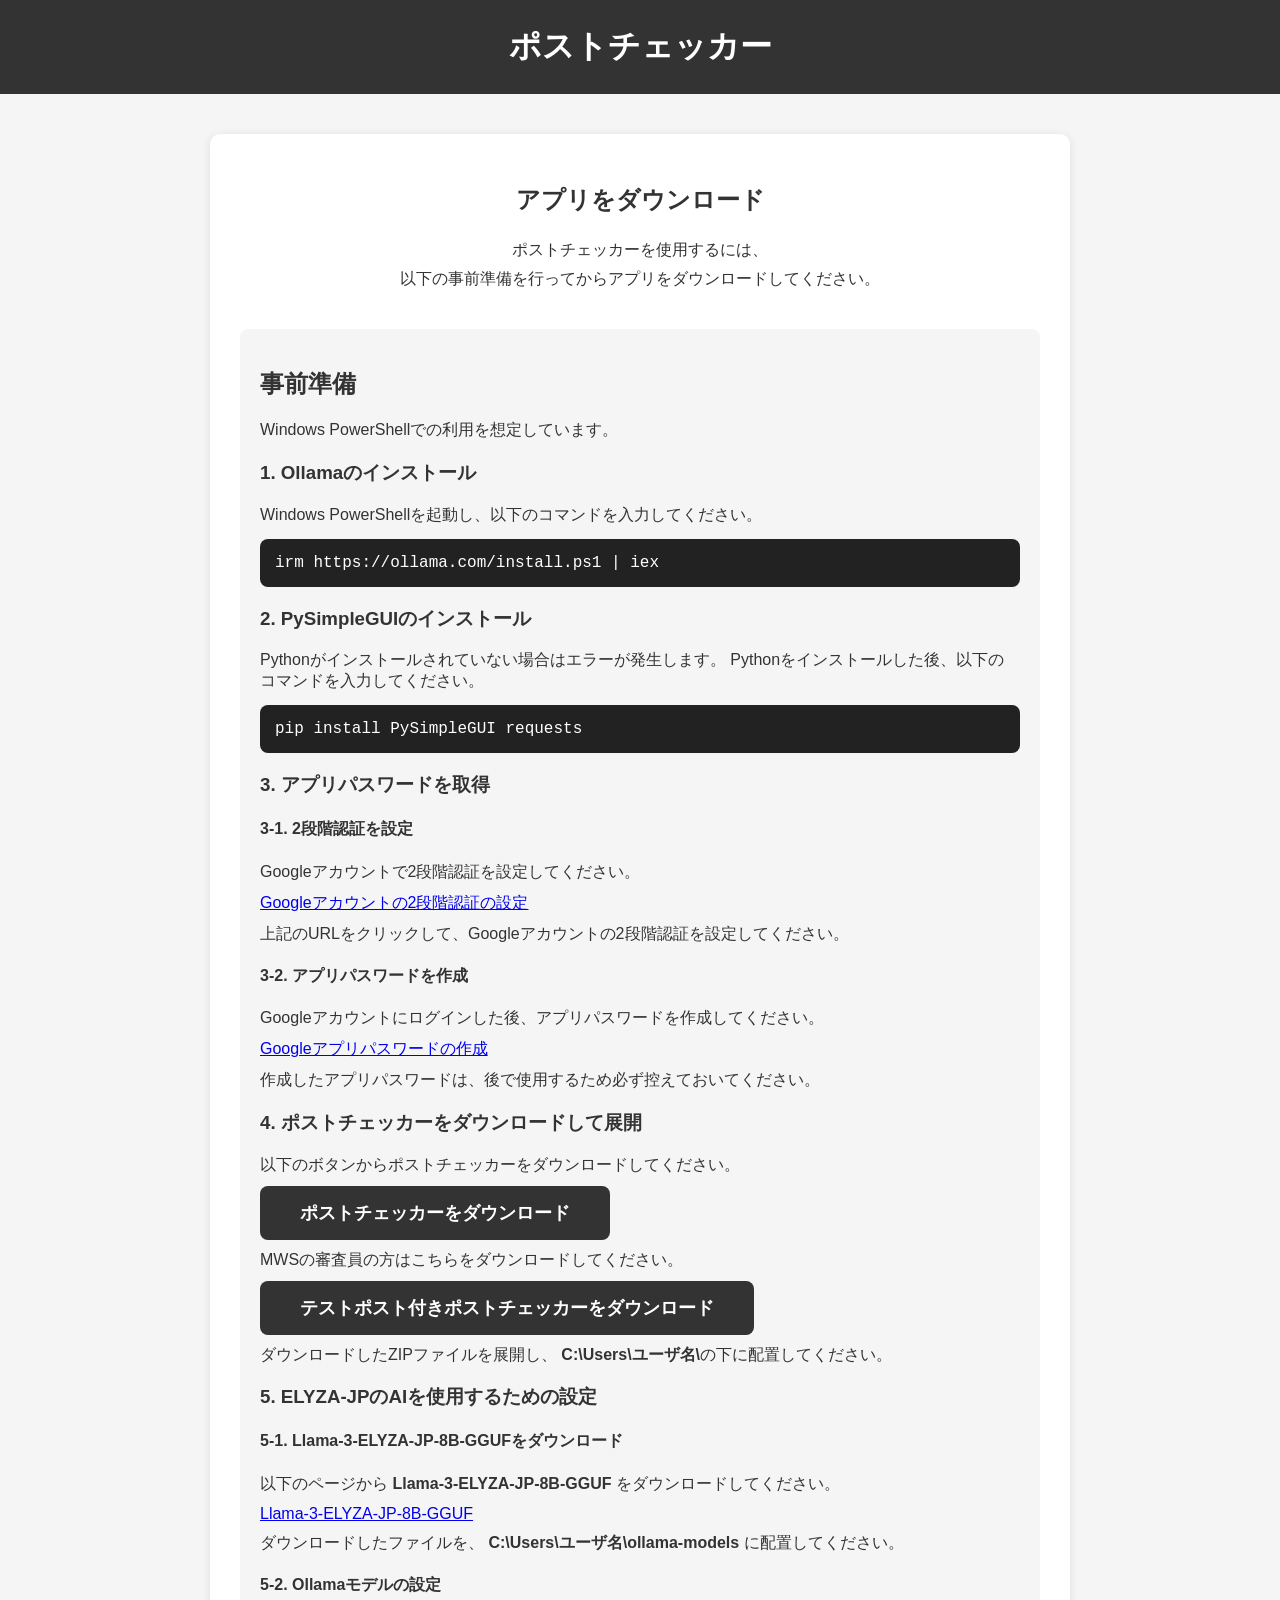
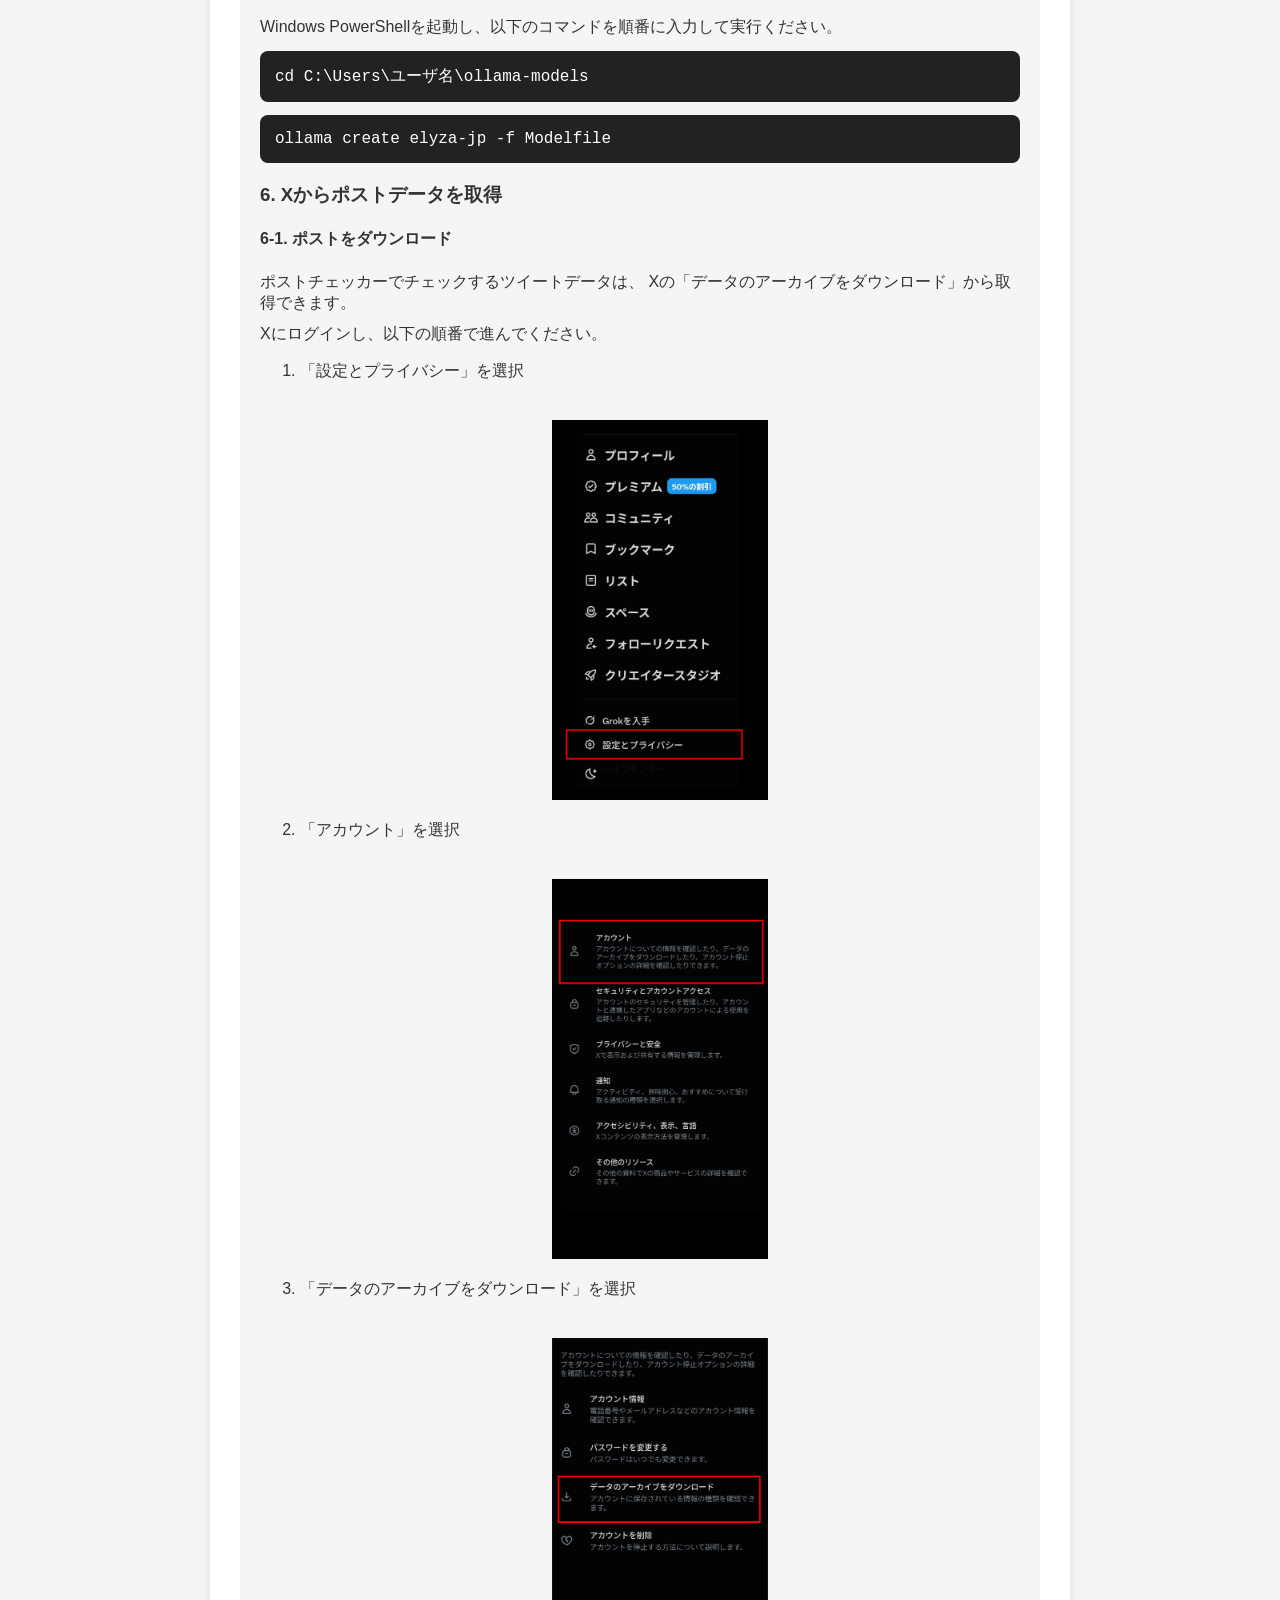
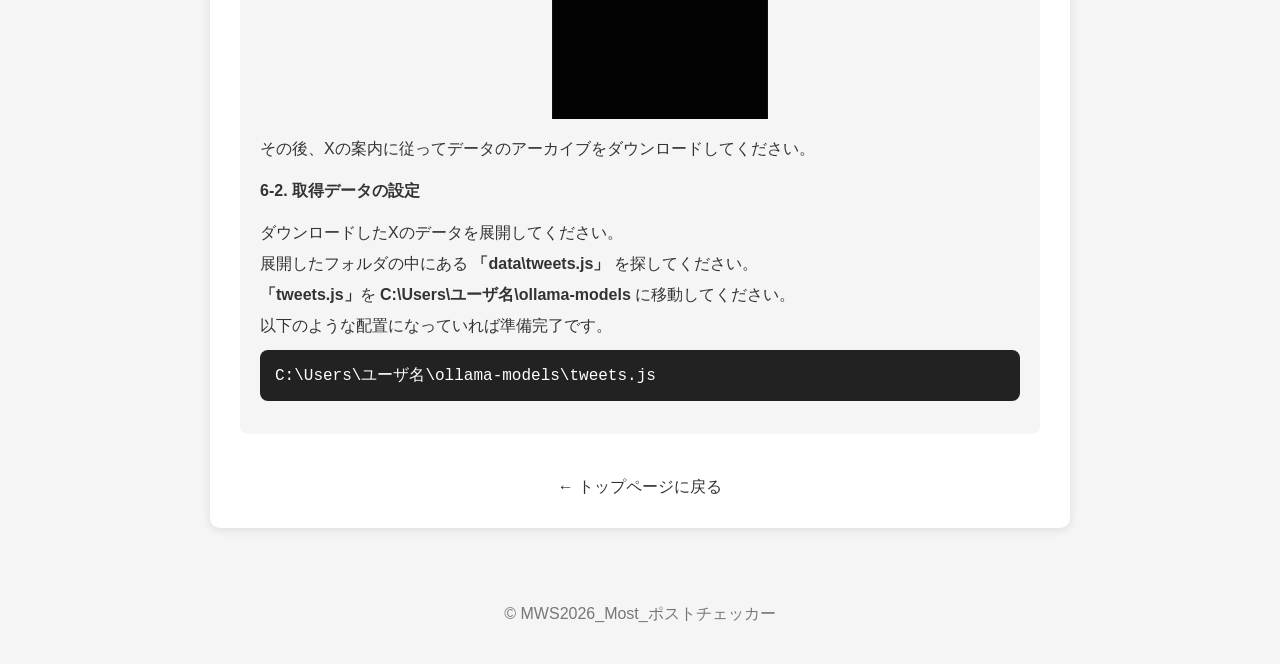
==== commit 4f8a52b6: "Reduce image width in download.html" ====
--- a/Web_site/download.html
+++ b/Web_site/download.html
@@ -175,13 +175,13 @@
         <ol>
             <li>「設定とプライバシー」を選択</li>
             <br>
-            <img src="images/img5.png" alt="設定とプライバシーの選択画面" style="width: 50%;">
+            <img src="images/img5.png" alt="設定とプライバシーの選択画面" style="width: 30%;">
             <li>「アカウント」を選択</li>
             <br>
-            <img src="images/img6.png" alt="設定とプライバシーの選択画面" style="width: 50%;">
+            <img src="images/img6.png" alt="設定とプライバシーの選択画面" style="width: 30%;">
             <li>「データのアーカイブをダウンロード」を選択</li>
             <br>
-            <img src="images/img7.png" alt="設定とプライバシーの選択画面" style="width: 50%;">
+            <img src="images/img7.png" alt="設定とプライバシーの選択画面" style="width: 30%;">
         </ol>
 
         <p>
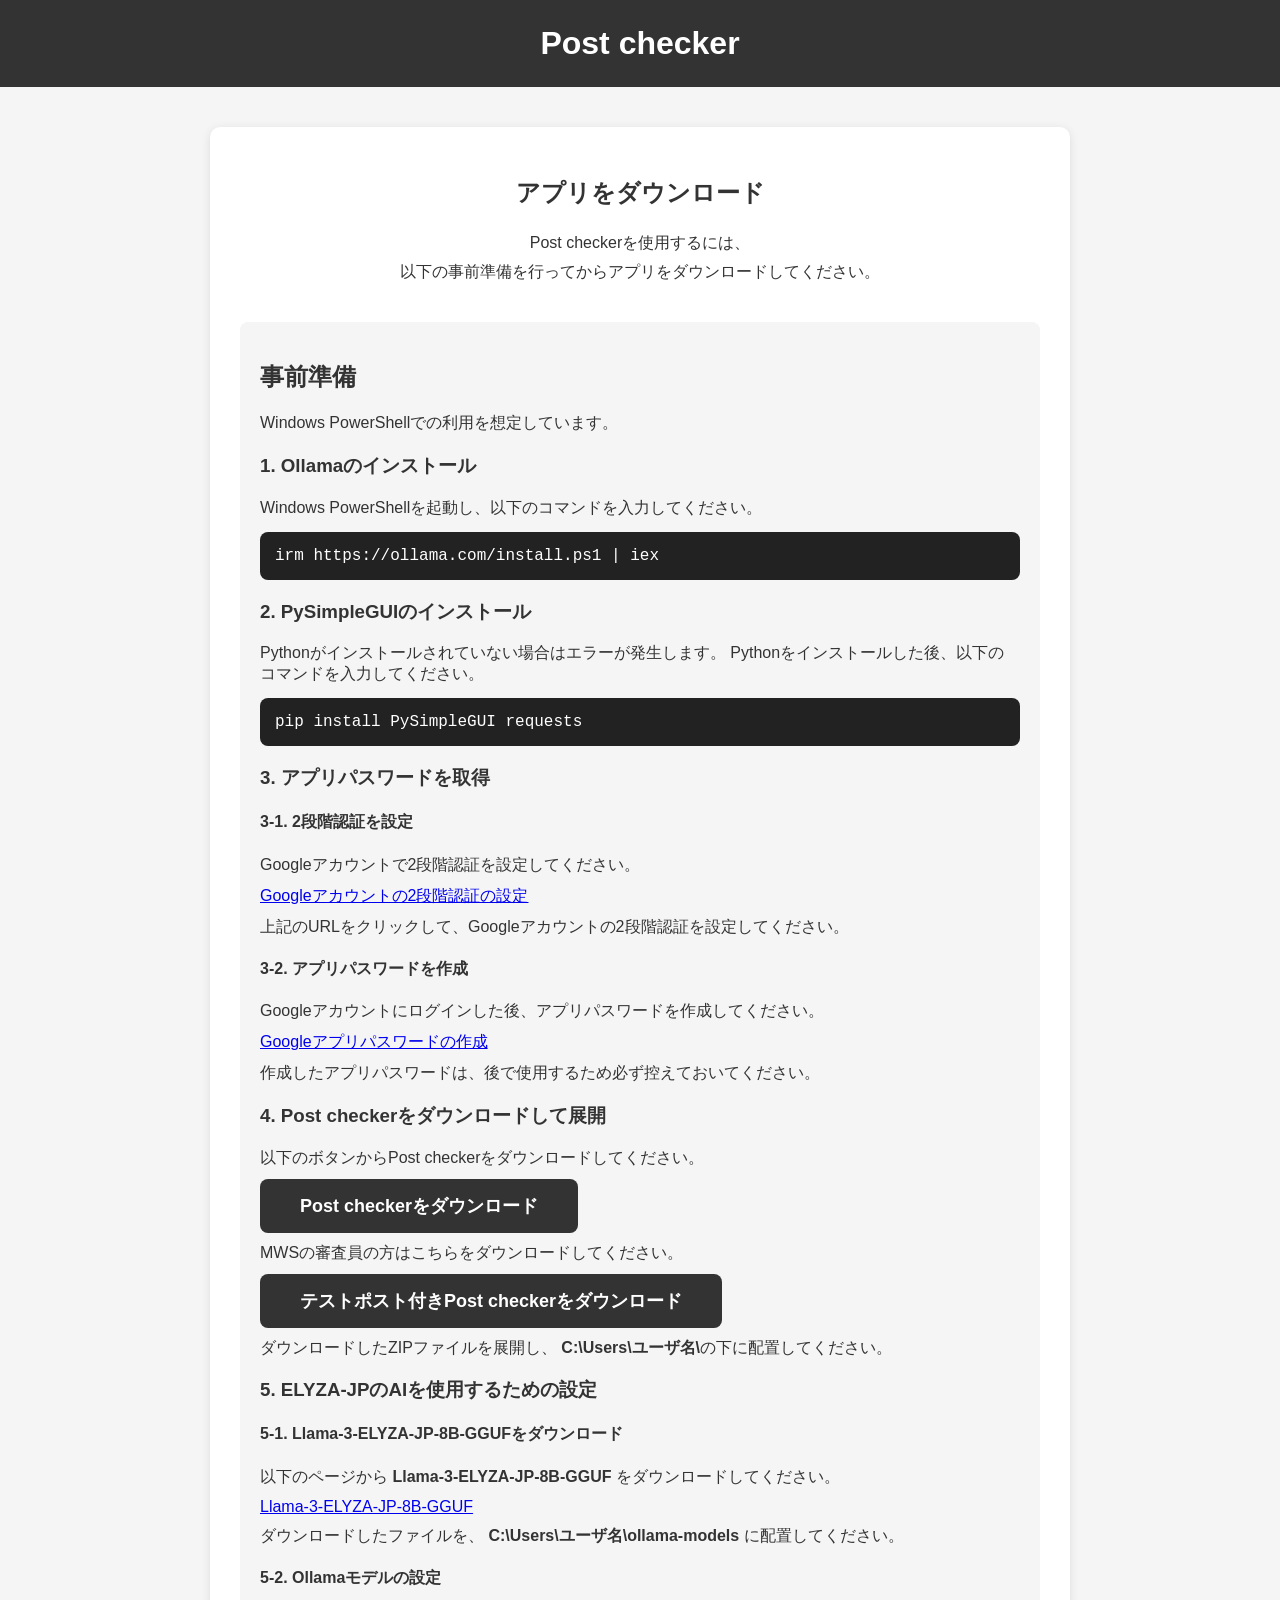
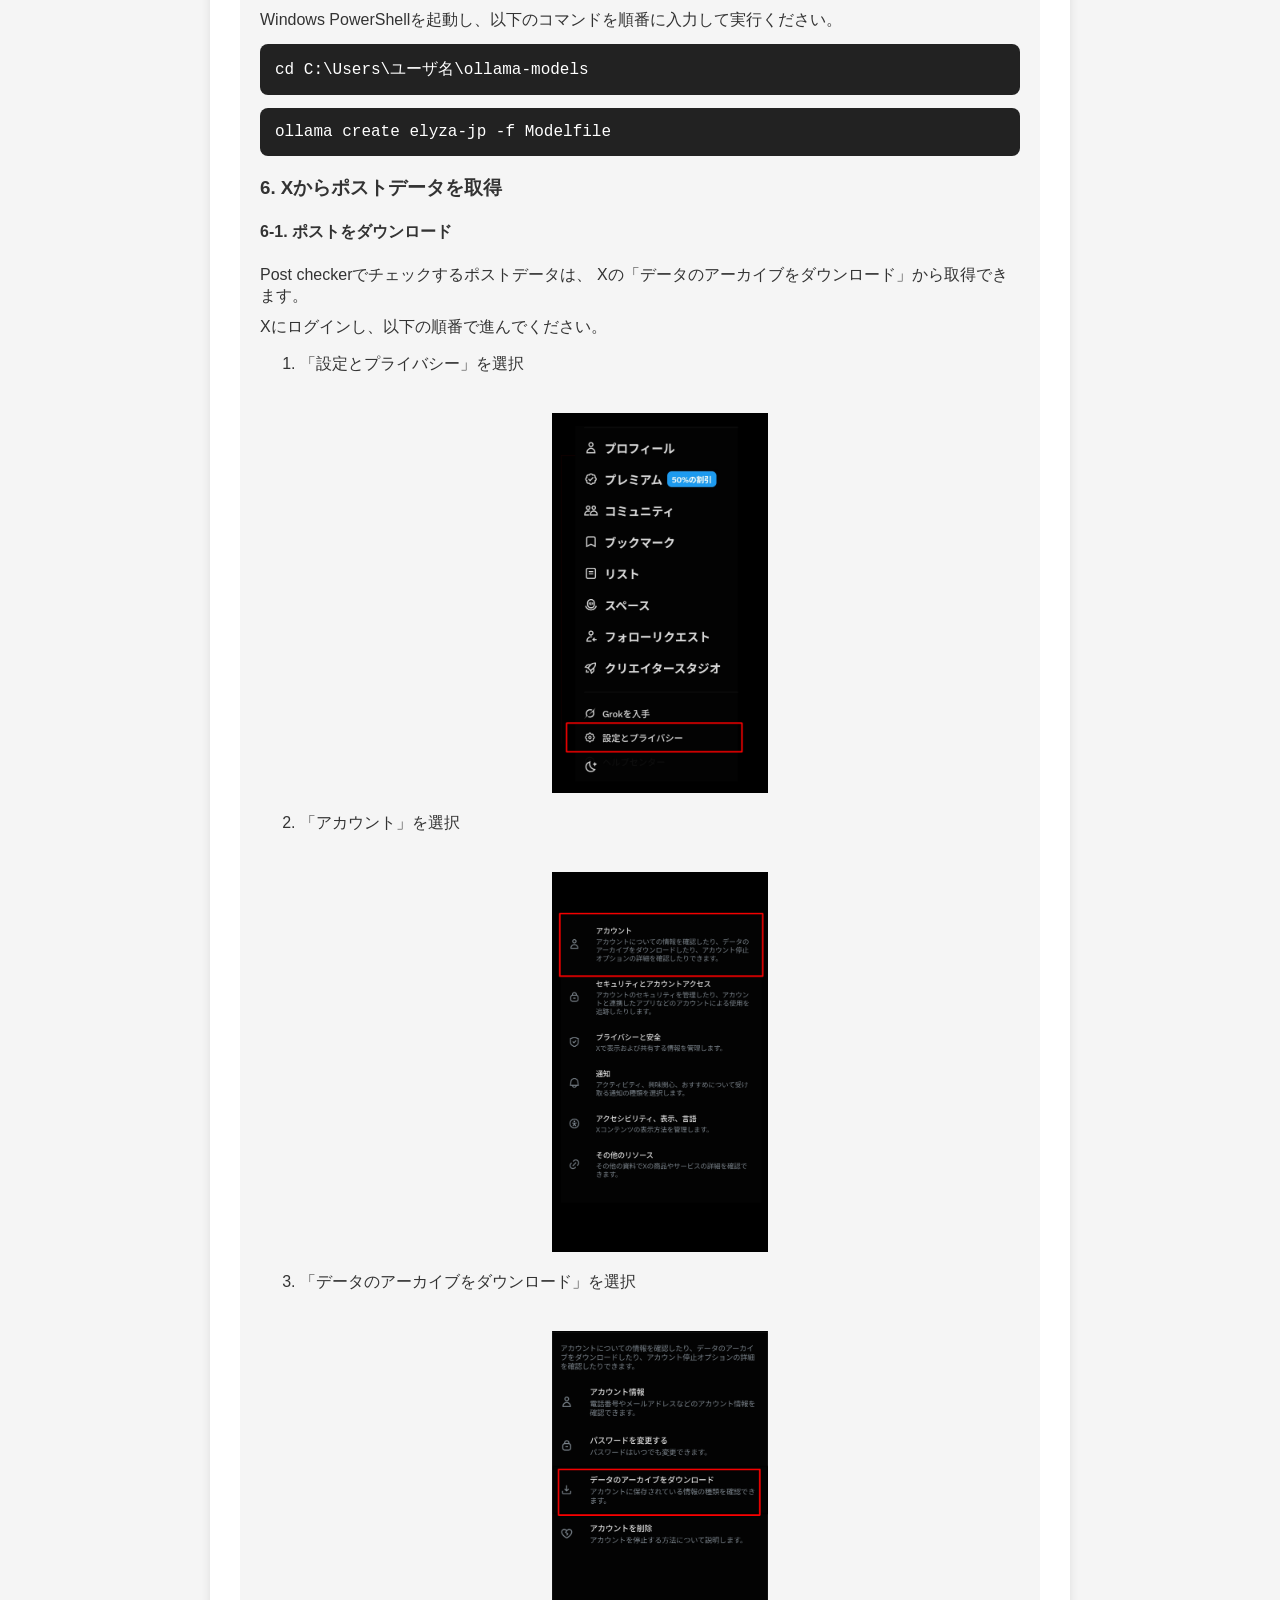
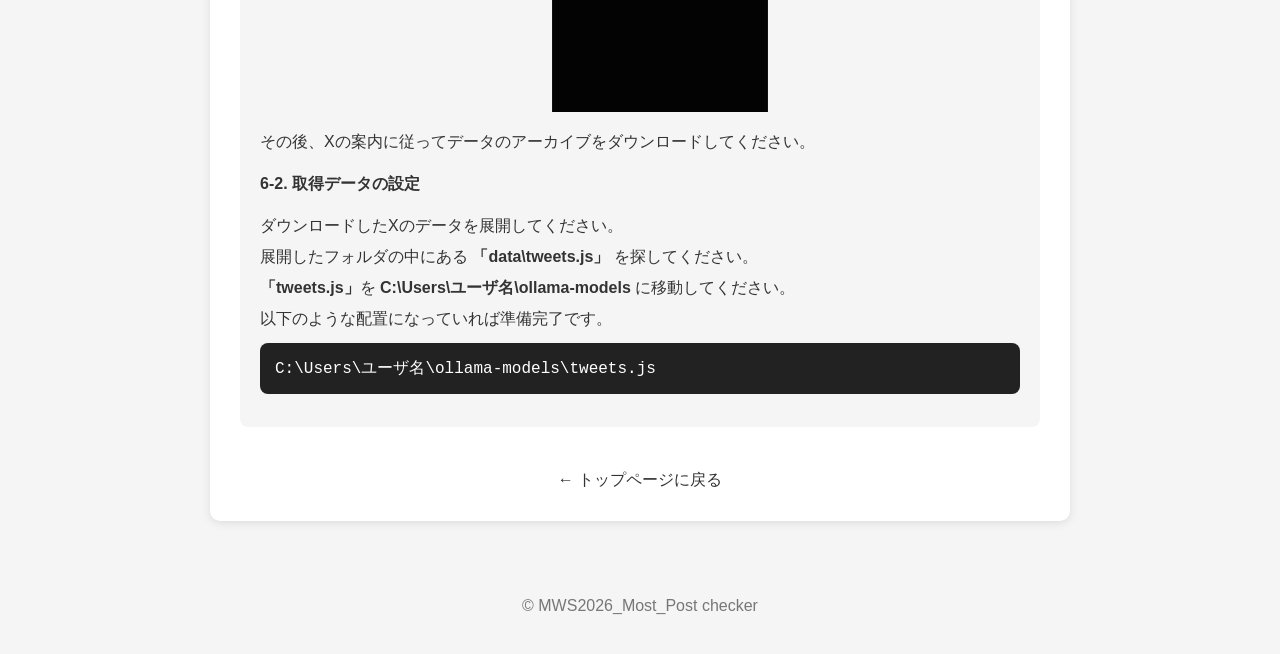
==== commit c5831d20: "Change 'ポストチェッカー' to 'Post checker' in HTML" ====
--- a/Web_site/download.html
+++ b/Web_site/download.html
@@ -5,7 +5,7 @@
     <meta charset="UTF-8">
     <meta name="viewport" content="width=device-width, initial-scale=1.0">
 
-    <title>ダウンロード | ポストチェッカー</title>
+    <title>ダウンロード | Post checker</title>
 
     <link rel="stylesheet" href="style.css">
 </head>
@@ -13,7 +13,7 @@
 <body>
 
 <header>
-    <h1>ポストチェッカー</h1>
+    <h1>Post checker</h1>
 </header>
 
 <main>
@@ -22,7 +22,7 @@
 
     <div class="description">
         <p>
-            ポストチェッカーを使用するには、<br>
+            Post checkerを使用するには、<br>
             以下の事前準備を行ってからアプリをダウンロードしてください。
         </p>
     </div>
@@ -99,14 +99,14 @@
             作成したアプリパスワードは、後で使用するため必ず控えておいてください。
         </p>
         
-        <h3>4. ポストチェッカーをダウンロードして展開</h3>
-        <p>
-            以下のボタンからポストチェッカーをダウンロードしてください。
+        <h3>4. Post checkerをダウンロードして展開</h3>
+        <p>
+            以下のボタンからPost checkerをダウンロードしてください。
         </p>
         <a href="../Releases/ollama-models.zip"
            download
            class="download-button">
-            ポストチェッカーをダウンロード
+            Post checkerをダウンロード
         </a>
 
         <p>
@@ -115,7 +115,7 @@
         <a href="../Releases/ollama-models-test.zip"
            download
            class="download-button">
-            テストポスト付きポストチェッカーをダウンロード
+            テストポスト付きPost checkerをダウンロード
         </a>
         
         <p>
@@ -164,7 +164,7 @@
         <h4>6-1. ポストをダウンロード</h4>
         
         <p>
-            ポストチェッカーでチェックするツイートデータは、
+            Post checkerでチェックするポストデータは、
             Xの「データのアーカイブをダウンロード」から取得できます。
         </p>
 
@@ -213,7 +213,7 @@
 </main>
 
 <footer>
-    <p>© MWS2026_Most_ポストチェッカー</p>
+    <p>© MWS2026_Most_Post checker</p>
 </footer>
 
 </body>
